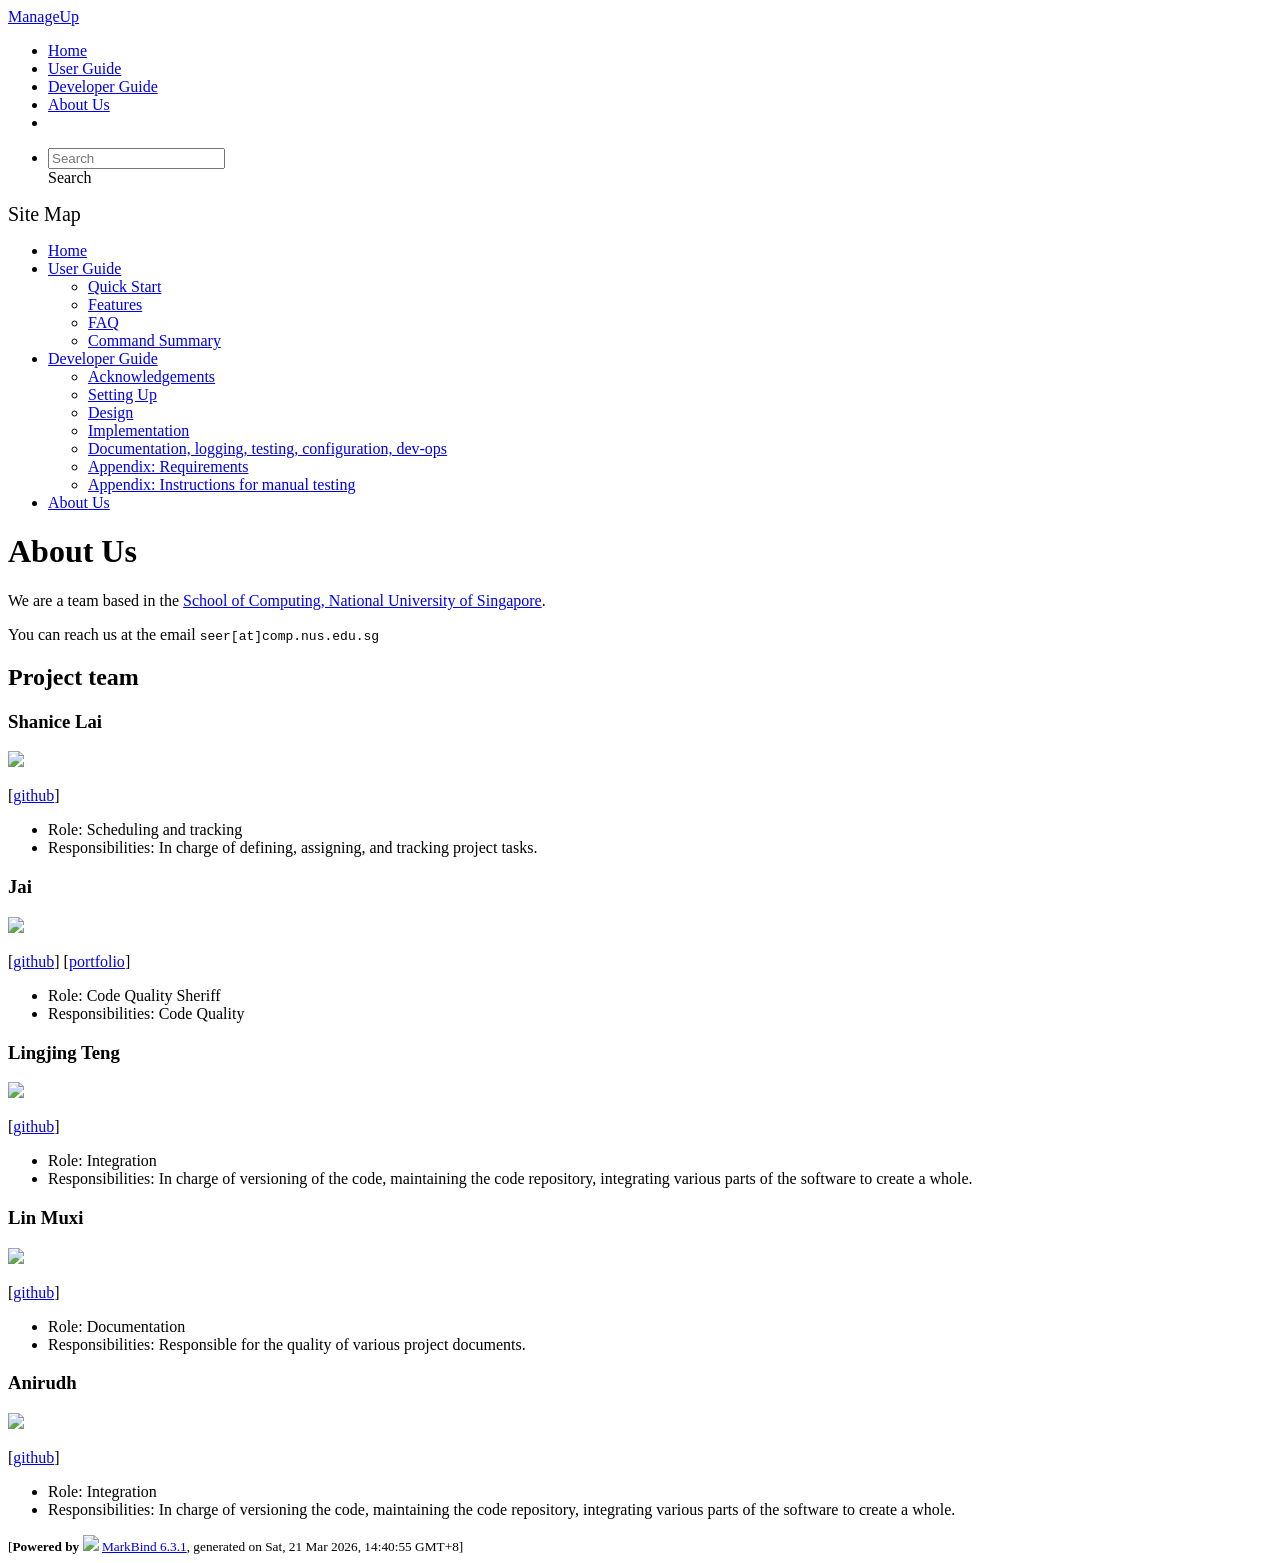
==== AboutUs.html @ 066cea54 "deploy: bb7cac39c37e2d3e29b2386a65c75a8192d57d85" ====
<!DOCTYPE html>
<html>
<head>
    <meta charset="utf-8">
    <meta http-equiv="X-UA-Compatible" content="IE=edge">
    <meta name="generator" content="MarkBind 6.3.1">
    <meta name="viewport" content="width=device-width, initial-scale=1"><title>ManageUp - About Us - AddressBook Level-3</title> <link rel="stylesheet" href="/tp/markbind/css/bootstrap.min.css"> <link rel="stylesheet" href="/tp/markbind/fontawesome/css/all.min.css"> <link rel="stylesheet" href="/tp/markbind/glyphicons/css/bootstrap-glyphicons.min.css"><link rel="stylesheet" href="/tp/markbind/css/codeblock-light.min.css"><link rel="stylesheet" href="/tp/markbind/css/markbind.min.css"><link rel="stylesheet" href="/tp/plugins/markbind-plugin-anchors/markbind-plugin-anchors.css"><link rel="stylesheet" href="/tp/plugins/markbind-plugin-tree/markbind-plugin-tree.css">
    
  <link rel="stylesheet" href="/tp/stylesheets/main.css">
<link rel="icon" href="/tp/images/SeEduLogo.png"></head>
<script>
  const baseUrl = '/tp'
</script>
<body  data-code-theme="light">
<div id="app"><!--[--><header sticky><div data-v-26aac3dc><nav class="navbar navbar-expand-md d-print-none navbar-dark bg-dark" data-v-26aac3dc><div class="container-fluid" data-v-26aac3dc><div class="navbar-left" data-v-26aac3dc><!--[--><a href="/tp/index.html" title="Home" class="navbar-brand">ManageUp</a><!--]--></div><div class="navbar-default" data-v-26aac3dc><ul class="navbar-nav me-auto mt-2 mt-lg-0" data-v-26aac3dc><!--[--> <li><a href="/tp/index.html" class="nav-link">Home</a></li> <li><a href="/tp/UserGuide.html" class="nav-link">User Guide</a></li> <li><a href="/tp/DeveloperGuide.html" class="nav-link">Developer Guide</a></li> <li><a href="/tp/AboutUs.html" class="nav-link">About Us</a></li> <li><a href="https://github.com/se-edu/addressbook-level3" target="_blank" class="nav-link"><span><span aria-hidden="true" class="fab fa-github"></span></span></a></li> <!--]--></ul></div><ul class="navbar-nav navbar-right" data-v-26aac3dc><!--[--><li><form class="navbar-form"><div style="position:relative;" class="dropdown" data-v-00e26d0a><!--[--><input value="" data-bs-toggle="dropdown" type="text" class="form-control" placeholder="Search" autocomplete="off" data-v-00e26d0a><div class="form-control placeholder-div-hidden" data-v-00e26d0a>Search</div><!--]--><ul class="dropdown-menu search-dropdown-menu dropdown-menu-hidden dropdown-menu-end" data-v-00e26d0a><!--[--><!--]--></ul></div></form></li><!--]--></ul></div></nav><div style="display:none;" class="lower-navbar-container" data-v-26aac3dc><!--[--><!----><!----><!--]--></div></div></header> <div id="flex-body"><nav id="site-nav" data-v-6b1b63d2><!--[--><div class="site-nav-top"><div class="fw-bold mb-2" style="font-size:1.25rem;">Site Map</div></div> <div class="nav-component slim-scroll"><div class="site-nav-root"><!--[--><ul class="site-nav-list site-nav-list-root" data-v-6b1b63d2><!--[--><li><div class="site-nav-default-list-item site-nav-list-item-0" onclick="handleSiteNavClick(this)"><a href="/tp/index.html">Home</a></div></li> <li><div class="site-nav-default-list-item site-nav-list-item-0" onclick="handleSiteNavClick(this)"><a href="/tp/UserGuide.html">User Guide</a> <div class="site-nav-dropdown-btn-container"><i class="site-nav-dropdown-btn-icon site-nav-rotate-icon" onclick="handleSiteNavClick(this.parentNode.parentNode, false); event.stopPropagation();"><span class="glyphicon glyphicon-menu-down" aria-hidden="true"></span></i></div></div><ul class="site-nav-dropdown-container site-nav-dropdown-container-open site-nav-list"><li><div class="site-nav-default-list-item site-nav-list-item-1" onclick="handleSiteNavClick(this)"><a href="/tp/UserGuide.html#quick-start">Quick Start</a></div></li> <li><div class="site-nav-default-list-item site-nav-list-item-1" onclick="handleSiteNavClick(this)"><a href="/tp/UserGuide.html#features">Features</a></div></li> <li><div class="site-nav-default-list-item site-nav-list-item-1" onclick="handleSiteNavClick(this)"><a href="/tp/UserGuide.html#faq">FAQ</a></div></li> <li><div class="site-nav-default-list-item site-nav-list-item-1" onclick="handleSiteNavClick(this)"><a href="/tp/UserGuide.html#faq">Command Summary</a></div></li></ul></li> <li><div class="site-nav-default-list-item site-nav-list-item-0" onclick="handleSiteNavClick(this)"><a href="/tp/DeveloperGuide.html">Developer Guide</a> <div class="site-nav-dropdown-btn-container"><i class="site-nav-dropdown-btn-icon site-nav-rotate-icon" onclick="handleSiteNavClick(this.parentNode.parentNode, false); event.stopPropagation();"><span class="glyphicon glyphicon-menu-down" aria-hidden="true"></span></i></div></div><ul class="site-nav-dropdown-container site-nav-dropdown-container-open site-nav-list"><li><div class="site-nav-default-list-item site-nav-list-item-1" onclick="handleSiteNavClick(this)"><a href="/tp/DeveloperGuide.html#acknowledgements">Acknowledgements</a></div></li> <li><div class="site-nav-default-list-item site-nav-list-item-1" onclick="handleSiteNavClick(this)"><a href="/tp/DeveloperGuide.html#setting-up-getting-started">Setting Up</a></div></li> <li><div class="site-nav-default-list-item site-nav-list-item-1" onclick="handleSiteNavClick(this)"><a href="/tp/DeveloperGuide.html#design">Design</a></div></li> <li><div class="site-nav-default-list-item site-nav-list-item-1" onclick="handleSiteNavClick(this)"><a href="/tp/DeveloperGuide.html#implementation">Implementation</a></div></li> <li><div class="site-nav-default-list-item site-nav-list-item-1" onclick="handleSiteNavClick(this)"><a href="/tp/DeveloperGuide.html#documentation-logging-testing-configuration-dev-ops">Documentation, logging, testing, configuration, dev-ops</a></div></li> <li><div class="site-nav-default-list-item site-nav-list-item-1" onclick="handleSiteNavClick(this)"><a href="/tp/DeveloperGuide.html#appendix-requirements">Appendix: Requirements</a></div></li> <li><div class="site-nav-default-list-item site-nav-list-item-1" onclick="handleSiteNavClick(this)"><a href="/tp/DeveloperGuide.html#appendix-instructions-for-manual-testing">Appendix: Instructions for manual testing</a></div></li></ul></li> <li><div class="site-nav-default-list-item site-nav-list-item-0" onclick="handleSiteNavClick(this)"><a href="/tp/AboutUs.html">About Us</a></div></li><!--]--><!--v-if--></ul><!--]--></div></div><!--]--><!--v-if--></nav> <div id="content-wrapper"><h1 id="about-us">About Us<a class="fa fa-anchor" href="#about-us" onclick="event.stopPropagation()"></a></h1> <p>We are a team based in the <a href="http://www.comp.nus.edu.sg">School of Computing, National University of Singapore</a>.</p> <p>You can reach us at the email <code class="hljs inline no-lang">seer[at]comp.nus.edu.sg</code></p> <h2 id="project-team">Project team<a class="fa fa-anchor" href="#project-team" onclick="event.stopPropagation()"></a></h2> <h3 id="shanice-lai">Shanice Lai<a class="fa fa-anchor" href="#shanice-lai" onclick="event.stopPropagation()"></a></h3> <img src="/tp/images/print-shanice.png" width="200px"> <p>[<a href="https://github.com/print-shanice">github</a>]</p> <ul><li>Role: Scheduling and tracking</li> <li>Responsibilities: In charge of defining, assigning, and tracking project tasks.</li></ul> <h3 id="jai">Jai<a class="fa fa-anchor" href="#jai" onclick="event.stopPropagation()"></a></h3> <img src="/tp/images/jaiwalker01.png" width="250px"> <p>[<a href="http://github.com/jaiwalker01">github</a>]
[<a href="/tp/team/johndoe.html">portfolio</a>]</p> <ul><li>Role: Code Quality Sheriff</li> <li>Responsibilities: Code Quality</li></ul> <h3 id="lingjing-teng">Lingjing Teng<a class="fa fa-anchor" href="#lingjing-teng" onclick="event.stopPropagation()"></a></h3> <img src="/tp/images/teng0819.png" width="200px"> <p>[<a href="http://github.com/teng0819">github</a>]</p> <ul><li>Role: Integration</li> <li>Responsibilities: In charge of versioning of the code, maintaining the code repository, integrating various parts of the software to create a whole.</li></ul> <h3 id="lin-muxi">Lin Muxi<a class="fa fa-anchor" href="#lin-muxi" onclick="event.stopPropagation()"></a></h3> <img src="/tp/images/mxxxx23.png" width="200px"> <p>[<a href="http://github.com/mxxxx23">github</a>]</p> <ul><li>Role: Documentation</li> <li>Responsibilities: Responsible for the quality of various project documents.</li></ul> <h3 id="anirudh">Anirudh<a class="fa fa-anchor" href="#anirudh" onclick="event.stopPropagation()"></a></h3> <img src="/tp/images/anir2212.png" width="500px"> <p>[<a href="http://github.com/anir2212">github</a>]</p> <ul><li>Role: Integration</li> <li>Responsibilities: In charge of versioning the code, maintaining the code repository, integrating various parts of the software to create a whole.</li></ul></div> <nav id="page-nav" data-v-6b1b63d2><!--[--><div class="nav-component slim-scroll"></div><!--]--><!--v-if--></nav> <div class="scroll-top-button fa-lg d-print-none" style="display:none;bottom:2%;right:2%;position:fixed;" aria-hidden="true"><!--[--><i class="fas fa-arrow-circle-up"></i><!--]--></div></div> <footer><div class="text-center"><small>[<span><strong>Powered by</strong></span> <img src="https://markbind.org/favicon.ico" width="30"> <a href="https://markbind.org/">MarkBind 6.3.1</a>, generated on Sat, 21 Mar 2026, 14:40:55 GMT+8]</small></div></footer><!--]--></div>
</body><script src="/tp/markbind/js/bootstrap-utility.min.js"></script>
<script src="/tp/markbind/js/polyfill.min.js"></script>
<script src="/tp/markbind/js/vue.global.prod.min.js"></script>
<script src="/tp/markbind/js/markbind.min.js"></script>
<script src="AboutUs.page-vue-render.js"></script>
<script>
  MarkBind.setupWithSearch()
</script>
</html>
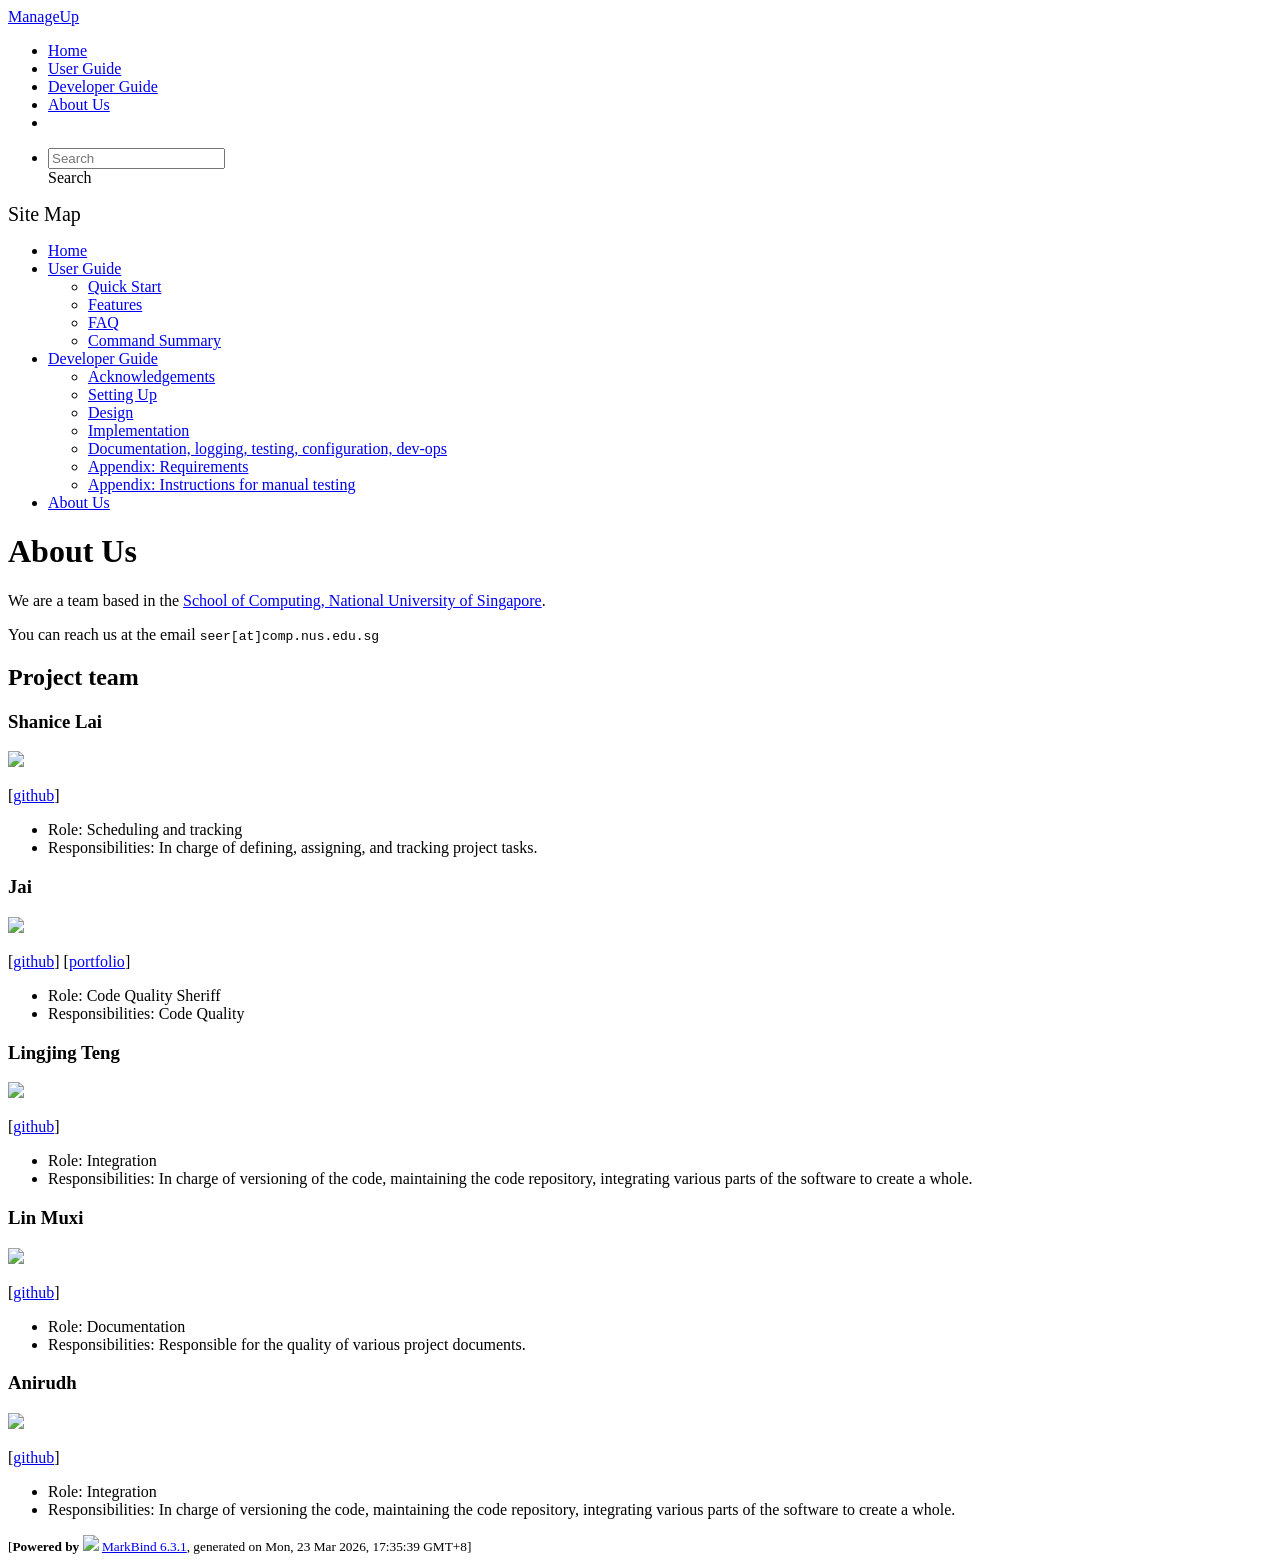
==== commit 4184666d: "deploy: d8416e8f0b71d3bc9ea962b0cbb956cbcf2f438e" ====
--- a/AboutUs.html
+++ b/AboutUs.html
@@ -13,7 +13,7 @@
 </script>
 <body  data-code-theme="light">
 <div id="app"><!--[--><header sticky><div data-v-26aac3dc><nav class="navbar navbar-expand-md d-print-none navbar-dark bg-dark" data-v-26aac3dc><div class="container-fluid" data-v-26aac3dc><div class="navbar-left" data-v-26aac3dc><!--[--><a href="/tp/index.html" title="Home" class="navbar-brand">ManageUp</a><!--]--></div><div class="navbar-default" data-v-26aac3dc><ul class="navbar-nav me-auto mt-2 mt-lg-0" data-v-26aac3dc><!--[--> <li><a href="/tp/index.html" class="nav-link">Home</a></li> <li><a href="/tp/UserGuide.html" class="nav-link">User Guide</a></li> <li><a href="/tp/DeveloperGuide.html" class="nav-link">Developer Guide</a></li> <li><a href="/tp/AboutUs.html" class="nav-link">About Us</a></li> <li><a href="https://github.com/se-edu/addressbook-level3" target="_blank" class="nav-link"><span><span aria-hidden="true" class="fab fa-github"></span></span></a></li> <!--]--></ul></div><ul class="navbar-nav navbar-right" data-v-26aac3dc><!--[--><li><form class="navbar-form"><div style="position:relative;" class="dropdown" data-v-00e26d0a><!--[--><input value="" data-bs-toggle="dropdown" type="text" class="form-control" placeholder="Search" autocomplete="off" data-v-00e26d0a><div class="form-control placeholder-div-hidden" data-v-00e26d0a>Search</div><!--]--><ul class="dropdown-menu search-dropdown-menu dropdown-menu-hidden dropdown-menu-end" data-v-00e26d0a><!--[--><!--]--></ul></div></form></li><!--]--></ul></div></nav><div style="display:none;" class="lower-navbar-container" data-v-26aac3dc><!--[--><!----><!----><!--]--></div></div></header> <div id="flex-body"><nav id="site-nav" data-v-6b1b63d2><!--[--><div class="site-nav-top"><div class="fw-bold mb-2" style="font-size:1.25rem;">Site Map</div></div> <div class="nav-component slim-scroll"><div class="site-nav-root"><!--[--><ul class="site-nav-list site-nav-list-root" data-v-6b1b63d2><!--[--><li><div class="site-nav-default-list-item site-nav-list-item-0" onclick="handleSiteNavClick(this)"><a href="/tp/index.html">Home</a></div></li> <li><div class="site-nav-default-list-item site-nav-list-item-0" onclick="handleSiteNavClick(this)"><a href="/tp/UserGuide.html">User Guide</a> <div class="site-nav-dropdown-btn-container"><i class="site-nav-dropdown-btn-icon site-nav-rotate-icon" onclick="handleSiteNavClick(this.parentNode.parentNode, false); event.stopPropagation();"><span class="glyphicon glyphicon-menu-down" aria-hidden="true"></span></i></div></div><ul class="site-nav-dropdown-container site-nav-dropdown-container-open site-nav-list"><li><div class="site-nav-default-list-item site-nav-list-item-1" onclick="handleSiteNavClick(this)"><a href="/tp/UserGuide.html#quick-start">Quick Start</a></div></li> <li><div class="site-nav-default-list-item site-nav-list-item-1" onclick="handleSiteNavClick(this)"><a href="/tp/UserGuide.html#features">Features</a></div></li> <li><div class="site-nav-default-list-item site-nav-list-item-1" onclick="handleSiteNavClick(this)"><a href="/tp/UserGuide.html#faq">FAQ</a></div></li> <li><div class="site-nav-default-list-item site-nav-list-item-1" onclick="handleSiteNavClick(this)"><a href="/tp/UserGuide.html#faq">Command Summary</a></div></li></ul></li> <li><div class="site-nav-default-list-item site-nav-list-item-0" onclick="handleSiteNavClick(this)"><a href="/tp/DeveloperGuide.html">Developer Guide</a> <div class="site-nav-dropdown-btn-container"><i class="site-nav-dropdown-btn-icon site-nav-rotate-icon" onclick="handleSiteNavClick(this.parentNode.parentNode, false); event.stopPropagation();"><span class="glyphicon glyphicon-menu-down" aria-hidden="true"></span></i></div></div><ul class="site-nav-dropdown-container site-nav-dropdown-container-open site-nav-list"><li><div class="site-nav-default-list-item site-nav-list-item-1" onclick="handleSiteNavClick(this)"><a href="/tp/DeveloperGuide.html#acknowledgements">Acknowledgements</a></div></li> <li><div class="site-nav-default-list-item site-nav-list-item-1" onclick="handleSiteNavClick(this)"><a href="/tp/DeveloperGuide.html#setting-up-getting-started">Setting Up</a></div></li> <li><div class="site-nav-default-list-item site-nav-list-item-1" onclick="handleSiteNavClick(this)"><a href="/tp/DeveloperGuide.html#design">Design</a></div></li> <li><div class="site-nav-default-list-item site-nav-list-item-1" onclick="handleSiteNavClick(this)"><a href="/tp/DeveloperGuide.html#implementation">Implementation</a></div></li> <li><div class="site-nav-default-list-item site-nav-list-item-1" onclick="handleSiteNavClick(this)"><a href="/tp/DeveloperGuide.html#documentation-logging-testing-configuration-dev-ops">Documentation, logging, testing, configuration, dev-ops</a></div></li> <li><div class="site-nav-default-list-item site-nav-list-item-1" onclick="handleSiteNavClick(this)"><a href="/tp/DeveloperGuide.html#appendix-requirements">Appendix: Requirements</a></div></li> <li><div class="site-nav-default-list-item site-nav-list-item-1" onclick="handleSiteNavClick(this)"><a href="/tp/DeveloperGuide.html#appendix-instructions-for-manual-testing">Appendix: Instructions for manual testing</a></div></li></ul></li> <li><div class="site-nav-default-list-item site-nav-list-item-0" onclick="handleSiteNavClick(this)"><a href="/tp/AboutUs.html">About Us</a></div></li><!--]--><!--v-if--></ul><!--]--></div></div><!--]--><!--v-if--></nav> <div id="content-wrapper"><h1 id="about-us">About Us<a class="fa fa-anchor" href="#about-us" onclick="event.stopPropagation()"></a></h1> <p>We are a team based in the <a href="http://www.comp.nus.edu.sg">School of Computing, National University of Singapore</a>.</p> <p>You can reach us at the email <code class="hljs inline no-lang">seer[at]comp.nus.edu.sg</code></p> <h2 id="project-team">Project team<a class="fa fa-anchor" href="#project-team" onclick="event.stopPropagation()"></a></h2> <h3 id="shanice-lai">Shanice Lai<a class="fa fa-anchor" href="#shanice-lai" onclick="event.stopPropagation()"></a></h3> <img src="/tp/images/print-shanice.png" width="200px"> <p>[<a href="https://github.com/print-shanice">github</a>]</p> <ul><li>Role: Scheduling and tracking</li> <li>Responsibilities: In charge of defining, assigning, and tracking project tasks.</li></ul> <h3 id="jai">Jai<a class="fa fa-anchor" href="#jai" onclick="event.stopPropagation()"></a></h3> <img src="/tp/images/jaiwalker01.png" width="250px"> <p>[<a href="http://github.com/jaiwalker01">github</a>]
-[<a href="/tp/team/johndoe.html">portfolio</a>]</p> <ul><li>Role: Code Quality Sheriff</li> <li>Responsibilities: Code Quality</li></ul> <h3 id="lingjing-teng">Lingjing Teng<a class="fa fa-anchor" href="#lingjing-teng" onclick="event.stopPropagation()"></a></h3> <img src="/tp/images/teng0819.png" width="200px"> <p>[<a href="http://github.com/teng0819">github</a>]</p> <ul><li>Role: Integration</li> <li>Responsibilities: In charge of versioning of the code, maintaining the code repository, integrating various parts of the software to create a whole.</li></ul> <h3 id="lin-muxi">Lin Muxi<a class="fa fa-anchor" href="#lin-muxi" onclick="event.stopPropagation()"></a></h3> <img src="/tp/images/mxxxx23.png" width="200px"> <p>[<a href="http://github.com/mxxxx23">github</a>]</p> <ul><li>Role: Documentation</li> <li>Responsibilities: Responsible for the quality of various project documents.</li></ul> <h3 id="anirudh">Anirudh<a class="fa fa-anchor" href="#anirudh" onclick="event.stopPropagation()"></a></h3> <img src="/tp/images/anir2212.png" width="500px"> <p>[<a href="http://github.com/anir2212">github</a>]</p> <ul><li>Role: Integration</li> <li>Responsibilities: In charge of versioning the code, maintaining the code repository, integrating various parts of the software to create a whole.</li></ul></div> <nav id="page-nav" data-v-6b1b63d2><!--[--><div class="nav-component slim-scroll"></div><!--]--><!--v-if--></nav> <div class="scroll-top-button fa-lg d-print-none" style="display:none;bottom:2%;right:2%;position:fixed;" aria-hidden="true"><!--[--><i class="fas fa-arrow-circle-up"></i><!--]--></div></div> <footer><div class="text-center"><small>[<span><strong>Powered by</strong></span> <img src="https://markbind.org/favicon.ico" width="30"> <a href="https://markbind.org/">MarkBind 6.3.1</a>, generated on Sat, 21 Mar 2026, 14:40:55 GMT+8]</small></div></footer><!--]--></div>
+[<a href="/tp/team/johndoe.html">portfolio</a>]</p> <ul><li>Role: Code Quality Sheriff</li> <li>Responsibilities: Code Quality</li></ul> <h3 id="lingjing-teng">Lingjing Teng<a class="fa fa-anchor" href="#lingjing-teng" onclick="event.stopPropagation()"></a></h3> <img src="/tp/images/teng0819.png" width="200px"> <p>[<a href="http://github.com/teng0819">github</a>]</p> <ul><li>Role: Integration</li> <li>Responsibilities: In charge of versioning of the code, maintaining the code repository, integrating various parts of the software to create a whole.</li></ul> <h3 id="lin-muxi">Lin Muxi<a class="fa fa-anchor" href="#lin-muxi" onclick="event.stopPropagation()"></a></h3> <img src="/tp/images/mxxxx23.png" width="200px"> <p>[<a href="http://github.com/mxxxx23">github</a>]</p> <ul><li>Role: Documentation</li> <li>Responsibilities: Responsible for the quality of various project documents.</li></ul> <h3 id="anirudh">Anirudh<a class="fa fa-anchor" href="#anirudh" onclick="event.stopPropagation()"></a></h3> <img src="/tp/images/anir2212.png" width="500px"> <p>[<a href="http://github.com/anir2212">github</a>]</p> <ul><li>Role: Integration</li> <li>Responsibilities: In charge of versioning the code, maintaining the code repository, integrating various parts of the software to create a whole.</li></ul></div> <nav id="page-nav" data-v-6b1b63d2><!--[--><div class="nav-component slim-scroll"></div><!--]--><!--v-if--></nav> <div class="scroll-top-button fa-lg d-print-none" style="display:none;bottom:2%;right:2%;position:fixed;" aria-hidden="true"><!--[--><i class="fas fa-arrow-circle-up"></i><!--]--></div></div> <footer><div class="text-center"><small>[<span><strong>Powered by</strong></span> <img src="https://markbind.org/favicon.ico" width="30"> <a href="https://markbind.org/">MarkBind 6.3.1</a>, generated on Mon, 23 Mar 2026, 17:35:39 GMT+8]</small></div></footer><!--]--></div>
 </body><script src="/tp/markbind/js/bootstrap-utility.min.js"></script>
 <script src="/tp/markbind/js/polyfill.min.js"></script>
 <script src="/tp/markbind/js/vue.global.prod.min.js"></script>
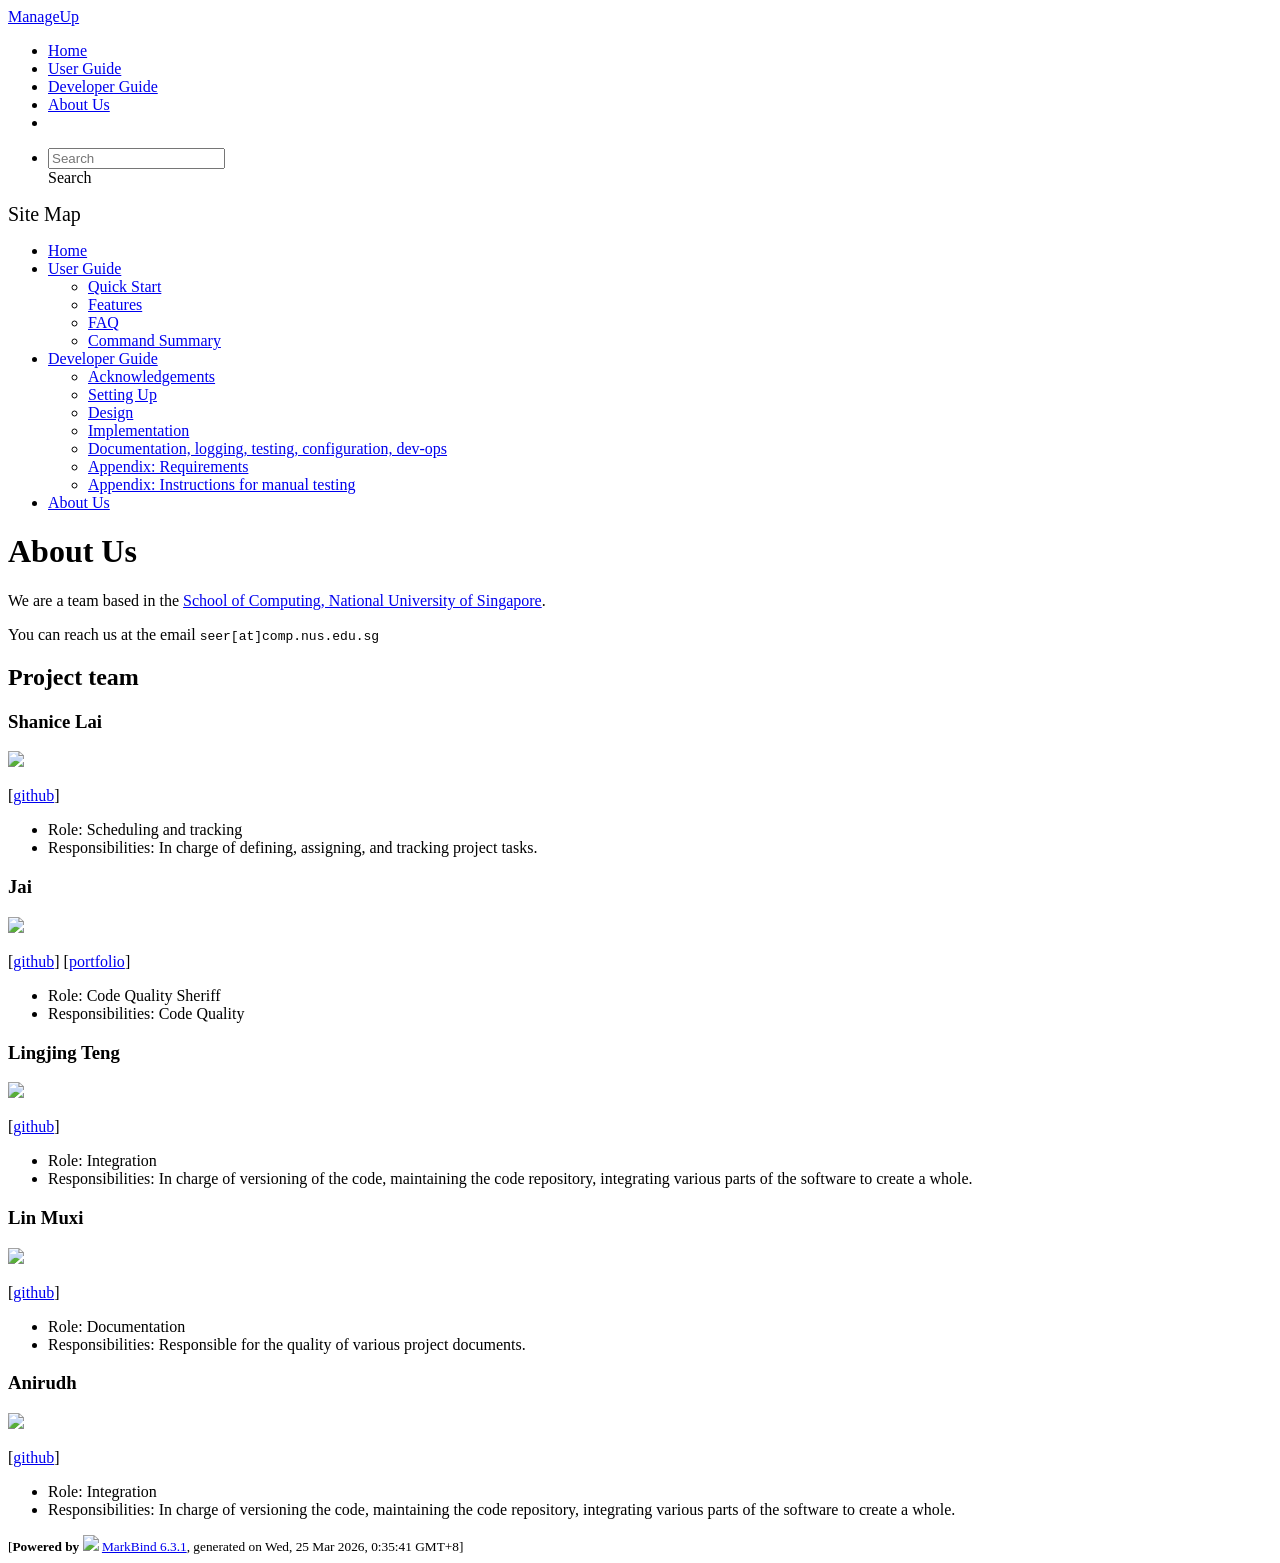
==== commit 1b233842: "deploy: 150393449e87dd40630212a7ef1ac66eb37c42cc" ====
--- a/AboutUs.html
+++ b/AboutUs.html
@@ -13,7 +13,7 @@
 </script>
 <body  data-code-theme="light">
 <div id="app"><!--[--><header sticky><div data-v-26aac3dc><nav class="navbar navbar-expand-md d-print-none navbar-dark bg-dark" data-v-26aac3dc><div class="container-fluid" data-v-26aac3dc><div class="navbar-left" data-v-26aac3dc><!--[--><a href="/tp/index.html" title="Home" class="navbar-brand">ManageUp</a><!--]--></div><div class="navbar-default" data-v-26aac3dc><ul class="navbar-nav me-auto mt-2 mt-lg-0" data-v-26aac3dc><!--[--> <li><a href="/tp/index.html" class="nav-link">Home</a></li> <li><a href="/tp/UserGuide.html" class="nav-link">User Guide</a></li> <li><a href="/tp/DeveloperGuide.html" class="nav-link">Developer Guide</a></li> <li><a href="/tp/AboutUs.html" class="nav-link">About Us</a></li> <li><a href="https://github.com/se-edu/addressbook-level3" target="_blank" class="nav-link"><span><span aria-hidden="true" class="fab fa-github"></span></span></a></li> <!--]--></ul></div><ul class="navbar-nav navbar-right" data-v-26aac3dc><!--[--><li><form class="navbar-form"><div style="position:relative;" class="dropdown" data-v-00e26d0a><!--[--><input value="" data-bs-toggle="dropdown" type="text" class="form-control" placeholder="Search" autocomplete="off" data-v-00e26d0a><div class="form-control placeholder-div-hidden" data-v-00e26d0a>Search</div><!--]--><ul class="dropdown-menu search-dropdown-menu dropdown-menu-hidden dropdown-menu-end" data-v-00e26d0a><!--[--><!--]--></ul></div></form></li><!--]--></ul></div></nav><div style="display:none;" class="lower-navbar-container" data-v-26aac3dc><!--[--><!----><!----><!--]--></div></div></header> <div id="flex-body"><nav id="site-nav" data-v-6b1b63d2><!--[--><div class="site-nav-top"><div class="fw-bold mb-2" style="font-size:1.25rem;">Site Map</div></div> <div class="nav-component slim-scroll"><div class="site-nav-root"><!--[--><ul class="site-nav-list site-nav-list-root" data-v-6b1b63d2><!--[--><li><div class="site-nav-default-list-item site-nav-list-item-0" onclick="handleSiteNavClick(this)"><a href="/tp/index.html">Home</a></div></li> <li><div class="site-nav-default-list-item site-nav-list-item-0" onclick="handleSiteNavClick(this)"><a href="/tp/UserGuide.html">User Guide</a> <div class="site-nav-dropdown-btn-container"><i class="site-nav-dropdown-btn-icon site-nav-rotate-icon" onclick="handleSiteNavClick(this.parentNode.parentNode, false); event.stopPropagation();"><span class="glyphicon glyphicon-menu-down" aria-hidden="true"></span></i></div></div><ul class="site-nav-dropdown-container site-nav-dropdown-container-open site-nav-list"><li><div class="site-nav-default-list-item site-nav-list-item-1" onclick="handleSiteNavClick(this)"><a href="/tp/UserGuide.html#quick-start">Quick Start</a></div></li> <li><div class="site-nav-default-list-item site-nav-list-item-1" onclick="handleSiteNavClick(this)"><a href="/tp/UserGuide.html#features">Features</a></div></li> <li><div class="site-nav-default-list-item site-nav-list-item-1" onclick="handleSiteNavClick(this)"><a href="/tp/UserGuide.html#faq">FAQ</a></div></li> <li><div class="site-nav-default-list-item site-nav-list-item-1" onclick="handleSiteNavClick(this)"><a href="/tp/UserGuide.html#faq">Command Summary</a></div></li></ul></li> <li><div class="site-nav-default-list-item site-nav-list-item-0" onclick="handleSiteNavClick(this)"><a href="/tp/DeveloperGuide.html">Developer Guide</a> <div class="site-nav-dropdown-btn-container"><i class="site-nav-dropdown-btn-icon site-nav-rotate-icon" onclick="handleSiteNavClick(this.parentNode.parentNode, false); event.stopPropagation();"><span class="glyphicon glyphicon-menu-down" aria-hidden="true"></span></i></div></div><ul class="site-nav-dropdown-container site-nav-dropdown-container-open site-nav-list"><li><div class="site-nav-default-list-item site-nav-list-item-1" onclick="handleSiteNavClick(this)"><a href="/tp/DeveloperGuide.html#acknowledgements">Acknowledgements</a></div></li> <li><div class="site-nav-default-list-item site-nav-list-item-1" onclick="handleSiteNavClick(this)"><a href="/tp/DeveloperGuide.html#setting-up-getting-started">Setting Up</a></div></li> <li><div class="site-nav-default-list-item site-nav-list-item-1" onclick="handleSiteNavClick(this)"><a href="/tp/DeveloperGuide.html#design">Design</a></div></li> <li><div class="site-nav-default-list-item site-nav-list-item-1" onclick="handleSiteNavClick(this)"><a href="/tp/DeveloperGuide.html#implementation">Implementation</a></div></li> <li><div class="site-nav-default-list-item site-nav-list-item-1" onclick="handleSiteNavClick(this)"><a href="/tp/DeveloperGuide.html#documentation-logging-testing-configuration-dev-ops">Documentation, logging, testing, configuration, dev-ops</a></div></li> <li><div class="site-nav-default-list-item site-nav-list-item-1" onclick="handleSiteNavClick(this)"><a href="/tp/DeveloperGuide.html#appendix-requirements">Appendix: Requirements</a></div></li> <li><div class="site-nav-default-list-item site-nav-list-item-1" onclick="handleSiteNavClick(this)"><a href="/tp/DeveloperGuide.html#appendix-instructions-for-manual-testing">Appendix: Instructions for manual testing</a></div></li></ul></li> <li><div class="site-nav-default-list-item site-nav-list-item-0" onclick="handleSiteNavClick(this)"><a href="/tp/AboutUs.html">About Us</a></div></li><!--]--><!--v-if--></ul><!--]--></div></div><!--]--><!--v-if--></nav> <div id="content-wrapper"><h1 id="about-us">About Us<a class="fa fa-anchor" href="#about-us" onclick="event.stopPropagation()"></a></h1> <p>We are a team based in the <a href="http://www.comp.nus.edu.sg">School of Computing, National University of Singapore</a>.</p> <p>You can reach us at the email <code class="hljs inline no-lang">seer[at]comp.nus.edu.sg</code></p> <h2 id="project-team">Project team<a class="fa fa-anchor" href="#project-team" onclick="event.stopPropagation()"></a></h2> <h3 id="shanice-lai">Shanice Lai<a class="fa fa-anchor" href="#shanice-lai" onclick="event.stopPropagation()"></a></h3> <img src="/tp/images/print-shanice.png" width="200px"> <p>[<a href="https://github.com/print-shanice">github</a>]</p> <ul><li>Role: Scheduling and tracking</li> <li>Responsibilities: In charge of defining, assigning, and tracking project tasks.</li></ul> <h3 id="jai">Jai<a class="fa fa-anchor" href="#jai" onclick="event.stopPropagation()"></a></h3> <img src="/tp/images/jaiwalker01.png" width="250px"> <p>[<a href="http://github.com/jaiwalker01">github</a>]
-[<a href="/tp/team/johndoe.html">portfolio</a>]</p> <ul><li>Role: Code Quality Sheriff</li> <li>Responsibilities: Code Quality</li></ul> <h3 id="lingjing-teng">Lingjing Teng<a class="fa fa-anchor" href="#lingjing-teng" onclick="event.stopPropagation()"></a></h3> <img src="/tp/images/teng0819.png" width="200px"> <p>[<a href="http://github.com/teng0819">github</a>]</p> <ul><li>Role: Integration</li> <li>Responsibilities: In charge of versioning of the code, maintaining the code repository, integrating various parts of the software to create a whole.</li></ul> <h3 id="lin-muxi">Lin Muxi<a class="fa fa-anchor" href="#lin-muxi" onclick="event.stopPropagation()"></a></h3> <img src="/tp/images/mxxxx23.png" width="200px"> <p>[<a href="http://github.com/mxxxx23">github</a>]</p> <ul><li>Role: Documentation</li> <li>Responsibilities: Responsible for the quality of various project documents.</li></ul> <h3 id="anirudh">Anirudh<a class="fa fa-anchor" href="#anirudh" onclick="event.stopPropagation()"></a></h3> <img src="/tp/images/anir2212.png" width="500px"> <p>[<a href="http://github.com/anir2212">github</a>]</p> <ul><li>Role: Integration</li> <li>Responsibilities: In charge of versioning the code, maintaining the code repository, integrating various parts of the software to create a whole.</li></ul></div> <nav id="page-nav" data-v-6b1b63d2><!--[--><div class="nav-component slim-scroll"></div><!--]--><!--v-if--></nav> <div class="scroll-top-button fa-lg d-print-none" style="display:none;bottom:2%;right:2%;position:fixed;" aria-hidden="true"><!--[--><i class="fas fa-arrow-circle-up"></i><!--]--></div></div> <footer><div class="text-center"><small>[<span><strong>Powered by</strong></span> <img src="https://markbind.org/favicon.ico" width="30"> <a href="https://markbind.org/">MarkBind 6.3.1</a>, generated on Mon, 23 Mar 2026, 17:35:39 GMT+8]</small></div></footer><!--]--></div>
+[<a href="/tp/team/johndoe.html">portfolio</a>]</p> <ul><li>Role: Code Quality Sheriff</li> <li>Responsibilities: Code Quality</li></ul> <h3 id="lingjing-teng">Lingjing Teng<a class="fa fa-anchor" href="#lingjing-teng" onclick="event.stopPropagation()"></a></h3> <img src="/tp/images/teng0819.png" width="200px"> <p>[<a href="http://github.com/teng0819">github</a>]</p> <ul><li>Role: Integration</li> <li>Responsibilities: In charge of versioning of the code, maintaining the code repository, integrating various parts of the software to create a whole.</li></ul> <h3 id="lin-muxi">Lin Muxi<a class="fa fa-anchor" href="#lin-muxi" onclick="event.stopPropagation()"></a></h3> <img src="/tp/images/mxxxx23.png" width="200px"> <p>[<a href="http://github.com/mxxxx23">github</a>]</p> <ul><li>Role: Documentation</li> <li>Responsibilities: Responsible for the quality of various project documents.</li></ul> <h3 id="anirudh">Anirudh<a class="fa fa-anchor" href="#anirudh" onclick="event.stopPropagation()"></a></h3> <img src="/tp/images/anir2212.png" width="500px"> <p>[<a href="http://github.com/anir2212">github</a>]</p> <ul><li>Role: Integration</li> <li>Responsibilities: In charge of versioning the code, maintaining the code repository, integrating various parts of the software to create a whole.</li></ul></div> <nav id="page-nav" data-v-6b1b63d2><!--[--><div class="nav-component slim-scroll"></div><!--]--><!--v-if--></nav> <div class="scroll-top-button fa-lg d-print-none" style="display:none;bottom:2%;right:2%;position:fixed;" aria-hidden="true"><!--[--><i class="fas fa-arrow-circle-up"></i><!--]--></div></div> <footer><div class="text-center"><small>[<span><strong>Powered by</strong></span> <img src="https://markbind.org/favicon.ico" width="30"> <a href="https://markbind.org/">MarkBind 6.3.1</a>, generated on Wed, 25 Mar 2026, 0:35:41 GMT+8]</small></div></footer><!--]--></div>
 </body><script src="/tp/markbind/js/bootstrap-utility.min.js"></script>
 <script src="/tp/markbind/js/polyfill.min.js"></script>
 <script src="/tp/markbind/js/vue.global.prod.min.js"></script>
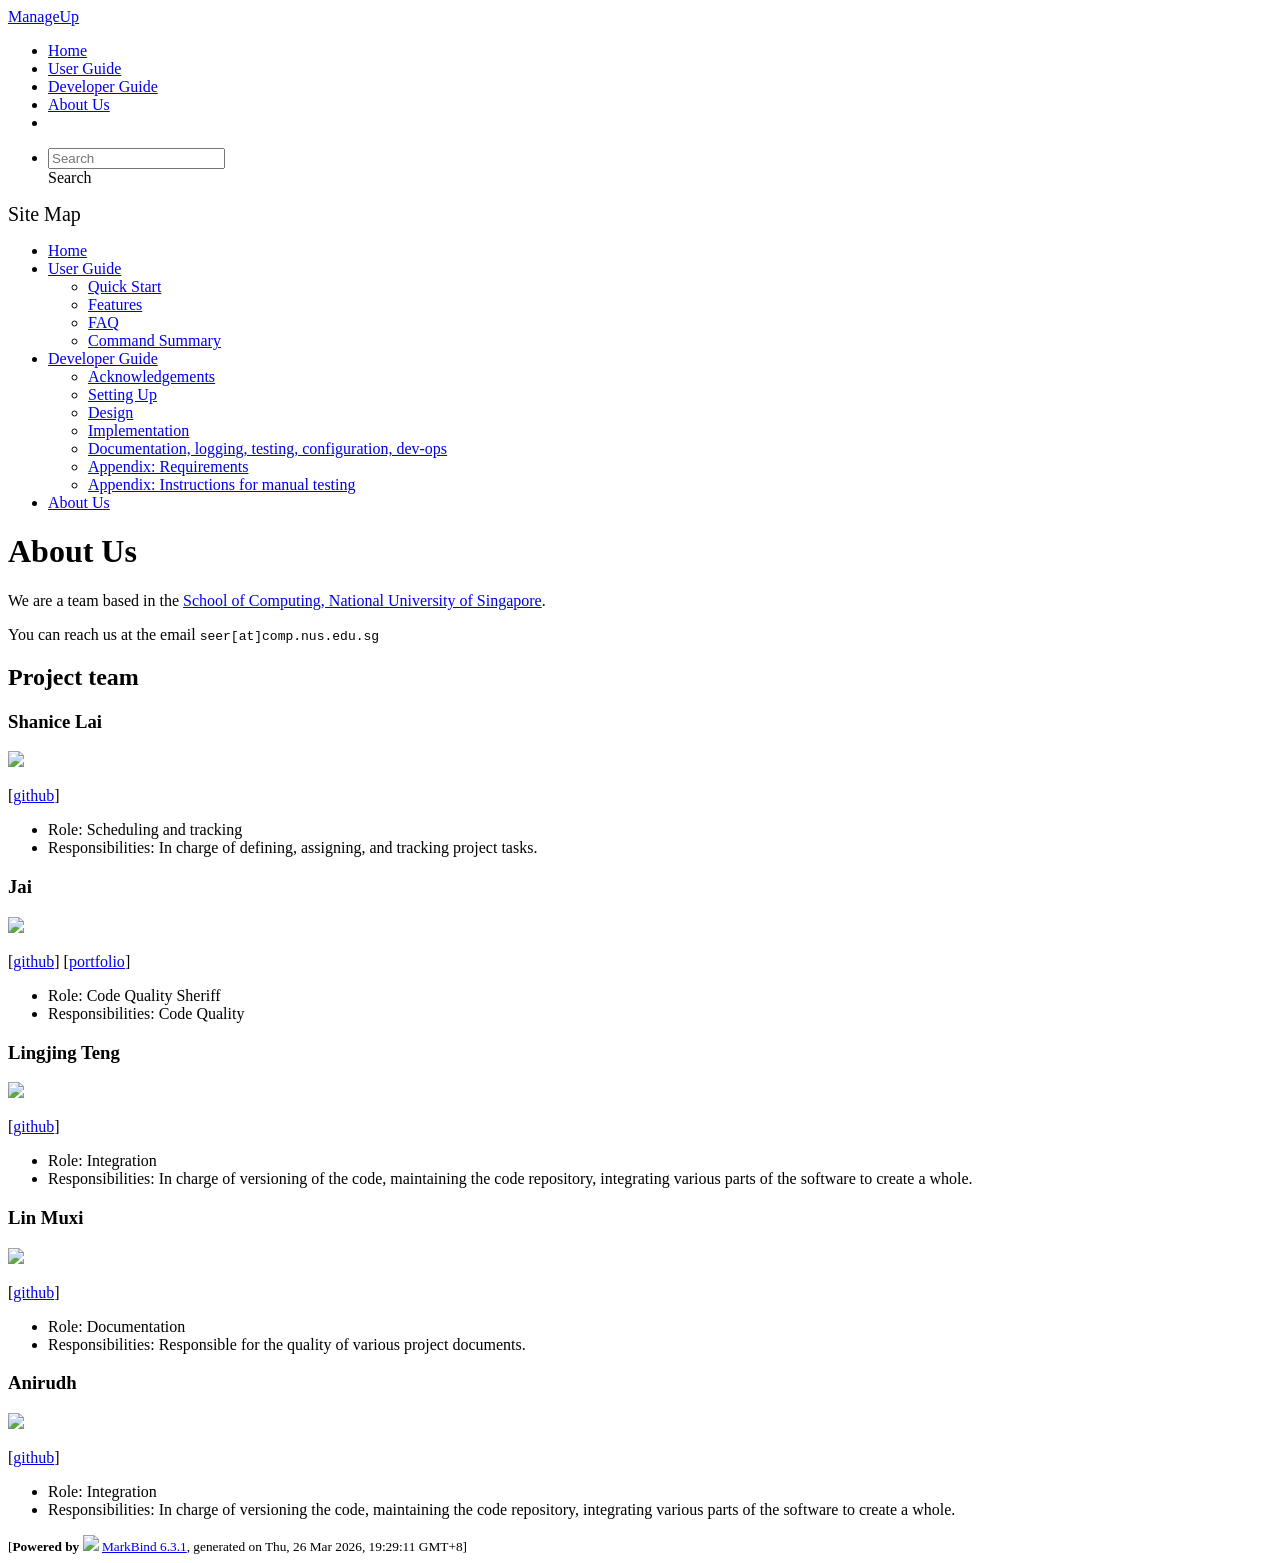
==== commit 553f066f: "deploy: 1880bbe76adcfc98af4b2e33c3e54d7d9f9e0c30" ====
--- a/AboutUs.html
+++ b/AboutUs.html
@@ -13,7 +13,7 @@
 </script>
 <body  data-code-theme="light">
 <div id="app"><!--[--><header sticky><div data-v-26aac3dc><nav class="navbar navbar-expand-md d-print-none navbar-dark bg-dark" data-v-26aac3dc><div class="container-fluid" data-v-26aac3dc><div class="navbar-left" data-v-26aac3dc><!--[--><a href="/tp/index.html" title="Home" class="navbar-brand">ManageUp</a><!--]--></div><div class="navbar-default" data-v-26aac3dc><ul class="navbar-nav me-auto mt-2 mt-lg-0" data-v-26aac3dc><!--[--> <li><a href="/tp/index.html" class="nav-link">Home</a></li> <li><a href="/tp/UserGuide.html" class="nav-link">User Guide</a></li> <li><a href="/tp/DeveloperGuide.html" class="nav-link">Developer Guide</a></li> <li><a href="/tp/AboutUs.html" class="nav-link">About Us</a></li> <li><a href="https://github.com/se-edu/addressbook-level3" target="_blank" class="nav-link"><span><span aria-hidden="true" class="fab fa-github"></span></span></a></li> <!--]--></ul></div><ul class="navbar-nav navbar-right" data-v-26aac3dc><!--[--><li><form class="navbar-form"><div style="position:relative;" class="dropdown" data-v-00e26d0a><!--[--><input value="" data-bs-toggle="dropdown" type="text" class="form-control" placeholder="Search" autocomplete="off" data-v-00e26d0a><div class="form-control placeholder-div-hidden" data-v-00e26d0a>Search</div><!--]--><ul class="dropdown-menu search-dropdown-menu dropdown-menu-hidden dropdown-menu-end" data-v-00e26d0a><!--[--><!--]--></ul></div></form></li><!--]--></ul></div></nav><div style="display:none;" class="lower-navbar-container" data-v-26aac3dc><!--[--><!----><!----><!--]--></div></div></header> <div id="flex-body"><nav id="site-nav" data-v-6b1b63d2><!--[--><div class="site-nav-top"><div class="fw-bold mb-2" style="font-size:1.25rem;">Site Map</div></div> <div class="nav-component slim-scroll"><div class="site-nav-root"><!--[--><ul class="site-nav-list site-nav-list-root" data-v-6b1b63d2><!--[--><li><div class="site-nav-default-list-item site-nav-list-item-0" onclick="handleSiteNavClick(this)"><a href="/tp/index.html">Home</a></div></li> <li><div class="site-nav-default-list-item site-nav-list-item-0" onclick="handleSiteNavClick(this)"><a href="/tp/UserGuide.html">User Guide</a> <div class="site-nav-dropdown-btn-container"><i class="site-nav-dropdown-btn-icon site-nav-rotate-icon" onclick="handleSiteNavClick(this.parentNode.parentNode, false); event.stopPropagation();"><span class="glyphicon glyphicon-menu-down" aria-hidden="true"></span></i></div></div><ul class="site-nav-dropdown-container site-nav-dropdown-container-open site-nav-list"><li><div class="site-nav-default-list-item site-nav-list-item-1" onclick="handleSiteNavClick(this)"><a href="/tp/UserGuide.html#quick-start">Quick Start</a></div></li> <li><div class="site-nav-default-list-item site-nav-list-item-1" onclick="handleSiteNavClick(this)"><a href="/tp/UserGuide.html#features">Features</a></div></li> <li><div class="site-nav-default-list-item site-nav-list-item-1" onclick="handleSiteNavClick(this)"><a href="/tp/UserGuide.html#faq">FAQ</a></div></li> <li><div class="site-nav-default-list-item site-nav-list-item-1" onclick="handleSiteNavClick(this)"><a href="/tp/UserGuide.html#faq">Command Summary</a></div></li></ul></li> <li><div class="site-nav-default-list-item site-nav-list-item-0" onclick="handleSiteNavClick(this)"><a href="/tp/DeveloperGuide.html">Developer Guide</a> <div class="site-nav-dropdown-btn-container"><i class="site-nav-dropdown-btn-icon site-nav-rotate-icon" onclick="handleSiteNavClick(this.parentNode.parentNode, false); event.stopPropagation();"><span class="glyphicon glyphicon-menu-down" aria-hidden="true"></span></i></div></div><ul class="site-nav-dropdown-container site-nav-dropdown-container-open site-nav-list"><li><div class="site-nav-default-list-item site-nav-list-item-1" onclick="handleSiteNavClick(this)"><a href="/tp/DeveloperGuide.html#acknowledgements">Acknowledgements</a></div></li> <li><div class="site-nav-default-list-item site-nav-list-item-1" onclick="handleSiteNavClick(this)"><a href="/tp/DeveloperGuide.html#setting-up-getting-started">Setting Up</a></div></li> <li><div class="site-nav-default-list-item site-nav-list-item-1" onclick="handleSiteNavClick(this)"><a href="/tp/DeveloperGuide.html#design">Design</a></div></li> <li><div class="site-nav-default-list-item site-nav-list-item-1" onclick="handleSiteNavClick(this)"><a href="/tp/DeveloperGuide.html#implementation">Implementation</a></div></li> <li><div class="site-nav-default-list-item site-nav-list-item-1" onclick="handleSiteNavClick(this)"><a href="/tp/DeveloperGuide.html#documentation-logging-testing-configuration-dev-ops">Documentation, logging, testing, configuration, dev-ops</a></div></li> <li><div class="site-nav-default-list-item site-nav-list-item-1" onclick="handleSiteNavClick(this)"><a href="/tp/DeveloperGuide.html#appendix-requirements">Appendix: Requirements</a></div></li> <li><div class="site-nav-default-list-item site-nav-list-item-1" onclick="handleSiteNavClick(this)"><a href="/tp/DeveloperGuide.html#appendix-instructions-for-manual-testing">Appendix: Instructions for manual testing</a></div></li></ul></li> <li><div class="site-nav-default-list-item site-nav-list-item-0" onclick="handleSiteNavClick(this)"><a href="/tp/AboutUs.html">About Us</a></div></li><!--]--><!--v-if--></ul><!--]--></div></div><!--]--><!--v-if--></nav> <div id="content-wrapper"><h1 id="about-us">About Us<a class="fa fa-anchor" href="#about-us" onclick="event.stopPropagation()"></a></h1> <p>We are a team based in the <a href="http://www.comp.nus.edu.sg">School of Computing, National University of Singapore</a>.</p> <p>You can reach us at the email <code class="hljs inline no-lang">seer[at]comp.nus.edu.sg</code></p> <h2 id="project-team">Project team<a class="fa fa-anchor" href="#project-team" onclick="event.stopPropagation()"></a></h2> <h3 id="shanice-lai">Shanice Lai<a class="fa fa-anchor" href="#shanice-lai" onclick="event.stopPropagation()"></a></h3> <img src="/tp/images/print-shanice.png" width="200px"> <p>[<a href="https://github.com/print-shanice">github</a>]</p> <ul><li>Role: Scheduling and tracking</li> <li>Responsibilities: In charge of defining, assigning, and tracking project tasks.</li></ul> <h3 id="jai">Jai<a class="fa fa-anchor" href="#jai" onclick="event.stopPropagation()"></a></h3> <img src="/tp/images/jaiwalker01.png" width="250px"> <p>[<a href="http://github.com/jaiwalker01">github</a>]
-[<a href="/tp/team/johndoe.html">portfolio</a>]</p> <ul><li>Role: Code Quality Sheriff</li> <li>Responsibilities: Code Quality</li></ul> <h3 id="lingjing-teng">Lingjing Teng<a class="fa fa-anchor" href="#lingjing-teng" onclick="event.stopPropagation()"></a></h3> <img src="/tp/images/teng0819.png" width="200px"> <p>[<a href="http://github.com/teng0819">github</a>]</p> <ul><li>Role: Integration</li> <li>Responsibilities: In charge of versioning of the code, maintaining the code repository, integrating various parts of the software to create a whole.</li></ul> <h3 id="lin-muxi">Lin Muxi<a class="fa fa-anchor" href="#lin-muxi" onclick="event.stopPropagation()"></a></h3> <img src="/tp/images/mxxxx23.png" width="200px"> <p>[<a href="http://github.com/mxxxx23">github</a>]</p> <ul><li>Role: Documentation</li> <li>Responsibilities: Responsible for the quality of various project documents.</li></ul> <h3 id="anirudh">Anirudh<a class="fa fa-anchor" href="#anirudh" onclick="event.stopPropagation()"></a></h3> <img src="/tp/images/anir2212.png" width="500px"> <p>[<a href="http://github.com/anir2212">github</a>]</p> <ul><li>Role: Integration</li> <li>Responsibilities: In charge of versioning the code, maintaining the code repository, integrating various parts of the software to create a whole.</li></ul></div> <nav id="page-nav" data-v-6b1b63d2><!--[--><div class="nav-component slim-scroll"></div><!--]--><!--v-if--></nav> <div class="scroll-top-button fa-lg d-print-none" style="display:none;bottom:2%;right:2%;position:fixed;" aria-hidden="true"><!--[--><i class="fas fa-arrow-circle-up"></i><!--]--></div></div> <footer><div class="text-center"><small>[<span><strong>Powered by</strong></span> <img src="https://markbind.org/favicon.ico" width="30"> <a href="https://markbind.org/">MarkBind 6.3.1</a>, generated on Wed, 25 Mar 2026, 0:35:41 GMT+8]</small></div></footer><!--]--></div>
+[<a href="/tp/team/johndoe.html">portfolio</a>]</p> <ul><li>Role: Code Quality Sheriff</li> <li>Responsibilities: Code Quality</li></ul> <h3 id="lingjing-teng">Lingjing Teng<a class="fa fa-anchor" href="#lingjing-teng" onclick="event.stopPropagation()"></a></h3> <img src="/tp/images/teng0819.png" width="200px"> <p>[<a href="http://github.com/teng0819">github</a>]</p> <ul><li>Role: Integration</li> <li>Responsibilities: In charge of versioning of the code, maintaining the code repository, integrating various parts of the software to create a whole.</li></ul> <h3 id="lin-muxi">Lin Muxi<a class="fa fa-anchor" href="#lin-muxi" onclick="event.stopPropagation()"></a></h3> <img src="/tp/images/mxxxx23.png" width="200px"> <p>[<a href="http://github.com/mxxxx23">github</a>]</p> <ul><li>Role: Documentation</li> <li>Responsibilities: Responsible for the quality of various project documents.</li></ul> <h3 id="anirudh">Anirudh<a class="fa fa-anchor" href="#anirudh" onclick="event.stopPropagation()"></a></h3> <img src="/tp/images/anir2212.png" width="500px"> <p>[<a href="http://github.com/anir2212">github</a>]</p> <ul><li>Role: Integration</li> <li>Responsibilities: In charge of versioning the code, maintaining the code repository, integrating various parts of the software to create a whole.</li></ul></div> <nav id="page-nav" data-v-6b1b63d2><!--[--><div class="nav-component slim-scroll"></div><!--]--><!--v-if--></nav> <div class="scroll-top-button fa-lg d-print-none" style="display:none;bottom:2%;right:2%;position:fixed;" aria-hidden="true"><!--[--><i class="fas fa-arrow-circle-up"></i><!--]--></div></div> <footer><div class="text-center"><small>[<span><strong>Powered by</strong></span> <img src="https://markbind.org/favicon.ico" width="30"> <a href="https://markbind.org/">MarkBind 6.3.1</a>, generated on Thu, 26 Mar 2026, 19:29:11 GMT+8]</small></div></footer><!--]--></div>
 </body><script src="/tp/markbind/js/bootstrap-utility.min.js"></script>
 <script src="/tp/markbind/js/polyfill.min.js"></script>
 <script src="/tp/markbind/js/vue.global.prod.min.js"></script>
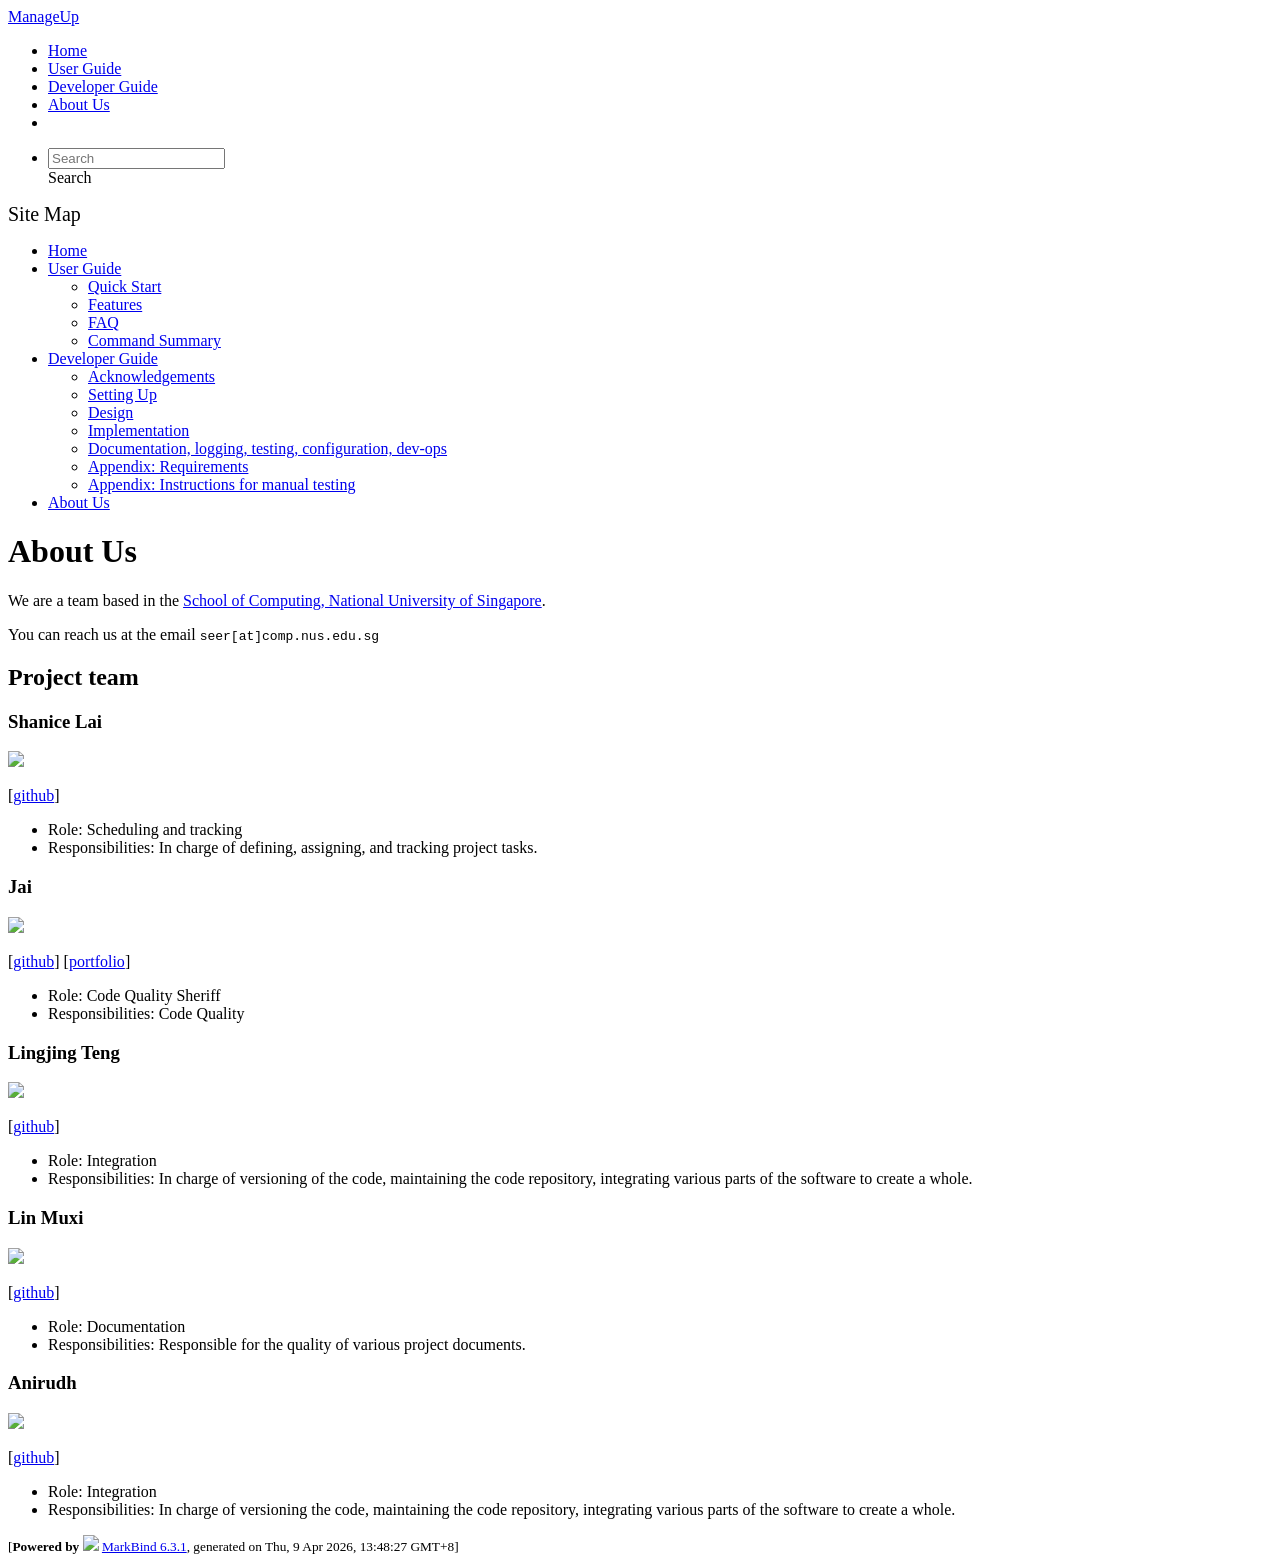
==== commit dfd6ab11: "deploy: b1fb9fcf40a3976240106175cfbb803919935896" ====
--- a/AboutUs.html
+++ b/AboutUs.html
@@ -13,7 +13,7 @@
 </script>
 <body  data-code-theme="light">
 <div id="app"><!--[--><header sticky><div data-v-26aac3dc><nav class="navbar navbar-expand-md d-print-none navbar-dark bg-dark" data-v-26aac3dc><div class="container-fluid" data-v-26aac3dc><div class="navbar-left" data-v-26aac3dc><!--[--><a href="/tp/index.html" title="Home" class="navbar-brand">ManageUp</a><!--]--></div><div class="navbar-default" data-v-26aac3dc><ul class="navbar-nav me-auto mt-2 mt-lg-0" data-v-26aac3dc><!--[--> <li><a href="/tp/index.html" class="nav-link">Home</a></li> <li><a href="/tp/UserGuide.html" class="nav-link">User Guide</a></li> <li><a href="/tp/DeveloperGuide.html" class="nav-link">Developer Guide</a></li> <li><a href="/tp/AboutUs.html" class="nav-link">About Us</a></li> <li><a href="https://github.com/se-edu/addressbook-level3" target="_blank" class="nav-link"><span><span aria-hidden="true" class="fab fa-github"></span></span></a></li> <!--]--></ul></div><ul class="navbar-nav navbar-right" data-v-26aac3dc><!--[--><li><form class="navbar-form"><div style="position:relative;" class="dropdown" data-v-00e26d0a><!--[--><input value="" data-bs-toggle="dropdown" type="text" class="form-control" placeholder="Search" autocomplete="off" data-v-00e26d0a><div class="form-control placeholder-div-hidden" data-v-00e26d0a>Search</div><!--]--><ul class="dropdown-menu search-dropdown-menu dropdown-menu-hidden dropdown-menu-end" data-v-00e26d0a><!--[--><!--]--></ul></div></form></li><!--]--></ul></div></nav><div style="display:none;" class="lower-navbar-container" data-v-26aac3dc><!--[--><!----><!----><!--]--></div></div></header> <div id="flex-body"><nav id="site-nav" data-v-6b1b63d2><!--[--><div class="site-nav-top"><div class="fw-bold mb-2" style="font-size:1.25rem;">Site Map</div></div> <div class="nav-component slim-scroll"><div class="site-nav-root"><!--[--><ul class="site-nav-list site-nav-list-root" data-v-6b1b63d2><!--[--><li><div class="site-nav-default-list-item site-nav-list-item-0" onclick="handleSiteNavClick(this)"><a href="/tp/index.html">Home</a></div></li> <li><div class="site-nav-default-list-item site-nav-list-item-0" onclick="handleSiteNavClick(this)"><a href="/tp/UserGuide.html">User Guide</a> <div class="site-nav-dropdown-btn-container"><i class="site-nav-dropdown-btn-icon site-nav-rotate-icon" onclick="handleSiteNavClick(this.parentNode.parentNode, false); event.stopPropagation();"><span class="glyphicon glyphicon-menu-down" aria-hidden="true"></span></i></div></div><ul class="site-nav-dropdown-container site-nav-dropdown-container-open site-nav-list"><li><div class="site-nav-default-list-item site-nav-list-item-1" onclick="handleSiteNavClick(this)"><a href="/tp/UserGuide.html#quick-start">Quick Start</a></div></li> <li><div class="site-nav-default-list-item site-nav-list-item-1" onclick="handleSiteNavClick(this)"><a href="/tp/UserGuide.html#features">Features</a></div></li> <li><div class="site-nav-default-list-item site-nav-list-item-1" onclick="handleSiteNavClick(this)"><a href="/tp/UserGuide.html#faq">FAQ</a></div></li> <li><div class="site-nav-default-list-item site-nav-list-item-1" onclick="handleSiteNavClick(this)"><a href="/tp/UserGuide.html#faq">Command Summary</a></div></li></ul></li> <li><div class="site-nav-default-list-item site-nav-list-item-0" onclick="handleSiteNavClick(this)"><a href="/tp/DeveloperGuide.html">Developer Guide</a> <div class="site-nav-dropdown-btn-container"><i class="site-nav-dropdown-btn-icon site-nav-rotate-icon" onclick="handleSiteNavClick(this.parentNode.parentNode, false); event.stopPropagation();"><span class="glyphicon glyphicon-menu-down" aria-hidden="true"></span></i></div></div><ul class="site-nav-dropdown-container site-nav-dropdown-container-open site-nav-list"><li><div class="site-nav-default-list-item site-nav-list-item-1" onclick="handleSiteNavClick(this)"><a href="/tp/DeveloperGuide.html#acknowledgements">Acknowledgements</a></div></li> <li><div class="site-nav-default-list-item site-nav-list-item-1" onclick="handleSiteNavClick(this)"><a href="/tp/DeveloperGuide.html#setting-up-getting-started">Setting Up</a></div></li> <li><div class="site-nav-default-list-item site-nav-list-item-1" onclick="handleSiteNavClick(this)"><a href="/tp/DeveloperGuide.html#design">Design</a></div></li> <li><div class="site-nav-default-list-item site-nav-list-item-1" onclick="handleSiteNavClick(this)"><a href="/tp/DeveloperGuide.html#implementation">Implementation</a></div></li> <li><div class="site-nav-default-list-item site-nav-list-item-1" onclick="handleSiteNavClick(this)"><a href="/tp/DeveloperGuide.html#documentation-logging-testing-configuration-dev-ops">Documentation, logging, testing, configuration, dev-ops</a></div></li> <li><div class="site-nav-default-list-item site-nav-list-item-1" onclick="handleSiteNavClick(this)"><a href="/tp/DeveloperGuide.html#appendix-requirements">Appendix: Requirements</a></div></li> <li><div class="site-nav-default-list-item site-nav-list-item-1" onclick="handleSiteNavClick(this)"><a href="/tp/DeveloperGuide.html#appendix-instructions-for-manual-testing">Appendix: Instructions for manual testing</a></div></li></ul></li> <li><div class="site-nav-default-list-item site-nav-list-item-0" onclick="handleSiteNavClick(this)"><a href="/tp/AboutUs.html">About Us</a></div></li><!--]--><!--v-if--></ul><!--]--></div></div><!--]--><!--v-if--></nav> <div id="content-wrapper"><h1 id="about-us">About Us<a class="fa fa-anchor" href="#about-us" onclick="event.stopPropagation()"></a></h1> <p>We are a team based in the <a href="http://www.comp.nus.edu.sg">School of Computing, National University of Singapore</a>.</p> <p>You can reach us at the email <code class="hljs inline no-lang">seer[at]comp.nus.edu.sg</code></p> <h2 id="project-team">Project team<a class="fa fa-anchor" href="#project-team" onclick="event.stopPropagation()"></a></h2> <h3 id="shanice-lai">Shanice Lai<a class="fa fa-anchor" href="#shanice-lai" onclick="event.stopPropagation()"></a></h3> <img src="/tp/images/print-shanice.png" width="200px"> <p>[<a href="https://github.com/print-shanice">github</a>]</p> <ul><li>Role: Scheduling and tracking</li> <li>Responsibilities: In charge of defining, assigning, and tracking project tasks.</li></ul> <h3 id="jai">Jai<a class="fa fa-anchor" href="#jai" onclick="event.stopPropagation()"></a></h3> <img src="/tp/images/jaiwalker01.png" width="250px"> <p>[<a href="http://github.com/jaiwalker01">github</a>]
-[<a href="/tp/team/johndoe.html">portfolio</a>]</p> <ul><li>Role: Code Quality Sheriff</li> <li>Responsibilities: Code Quality</li></ul> <h3 id="lingjing-teng">Lingjing Teng<a class="fa fa-anchor" href="#lingjing-teng" onclick="event.stopPropagation()"></a></h3> <img src="/tp/images/teng0819.png" width="200px"> <p>[<a href="http://github.com/teng0819">github</a>]</p> <ul><li>Role: Integration</li> <li>Responsibilities: In charge of versioning of the code, maintaining the code repository, integrating various parts of the software to create a whole.</li></ul> <h3 id="lin-muxi">Lin Muxi<a class="fa fa-anchor" href="#lin-muxi" onclick="event.stopPropagation()"></a></h3> <img src="/tp/images/mxxxx23.png" width="200px"> <p>[<a href="http://github.com/mxxxx23">github</a>]</p> <ul><li>Role: Documentation</li> <li>Responsibilities: Responsible for the quality of various project documents.</li></ul> <h3 id="anirudh">Anirudh<a class="fa fa-anchor" href="#anirudh" onclick="event.stopPropagation()"></a></h3> <img src="/tp/images/anir2212.png" width="500px"> <p>[<a href="http://github.com/anir2212">github</a>]</p> <ul><li>Role: Integration</li> <li>Responsibilities: In charge of versioning the code, maintaining the code repository, integrating various parts of the software to create a whole.</li></ul></div> <nav id="page-nav" data-v-6b1b63d2><!--[--><div class="nav-component slim-scroll"></div><!--]--><!--v-if--></nav> <div class="scroll-top-button fa-lg d-print-none" style="display:none;bottom:2%;right:2%;position:fixed;" aria-hidden="true"><!--[--><i class="fas fa-arrow-circle-up"></i><!--]--></div></div> <footer><div class="text-center"><small>[<span><strong>Powered by</strong></span> <img src="https://markbind.org/favicon.ico" width="30"> <a href="https://markbind.org/">MarkBind 6.3.1</a>, generated on Thu, 26 Mar 2026, 19:29:11 GMT+8]</small></div></footer><!--]--></div>
+[<a href="/tp/team/johndoe.html">portfolio</a>]</p> <ul><li>Role: Code Quality Sheriff</li> <li>Responsibilities: Code Quality</li></ul> <h3 id="lingjing-teng">Lingjing Teng<a class="fa fa-anchor" href="#lingjing-teng" onclick="event.stopPropagation()"></a></h3> <img src="/tp/images/teng0819.png" width="200px"> <p>[<a href="http://github.com/teng0819">github</a>]</p> <ul><li>Role: Integration</li> <li>Responsibilities: In charge of versioning of the code, maintaining the code repository, integrating various parts of the software to create a whole.</li></ul> <h3 id="lin-muxi">Lin Muxi<a class="fa fa-anchor" href="#lin-muxi" onclick="event.stopPropagation()"></a></h3> <img src="/tp/images/mxxxx23.png" width="200px"> <p>[<a href="http://github.com/mxxxx23">github</a>]</p> <ul><li>Role: Documentation</li> <li>Responsibilities: Responsible for the quality of various project documents.</li></ul> <h3 id="anirudh">Anirudh<a class="fa fa-anchor" href="#anirudh" onclick="event.stopPropagation()"></a></h3> <img src="/tp/images/anir2212.png" width="500px"> <p>[<a href="http://github.com/anir2212">github</a>]</p> <ul><li>Role: Integration</li> <li>Responsibilities: In charge of versioning the code, maintaining the code repository, integrating various parts of the software to create a whole.</li></ul></div> <nav id="page-nav" data-v-6b1b63d2><!--[--><div class="nav-component slim-scroll"></div><!--]--><!--v-if--></nav> <div class="scroll-top-button fa-lg d-print-none" style="display:none;bottom:2%;right:2%;position:fixed;" aria-hidden="true"><!--[--><i class="fas fa-arrow-circle-up"></i><!--]--></div></div> <footer><div class="text-center"><small>[<span><strong>Powered by</strong></span> <img src="https://markbind.org/favicon.ico" width="30"> <a href="https://markbind.org/">MarkBind 6.3.1</a>, generated on Thu, 9 Apr 2026, 13:48:27 GMT+8]</small></div></footer><!--]--></div>
 </body><script src="/tp/markbind/js/bootstrap-utility.min.js"></script>
 <script src="/tp/markbind/js/polyfill.min.js"></script>
 <script src="/tp/markbind/js/vue.global.prod.min.js"></script>
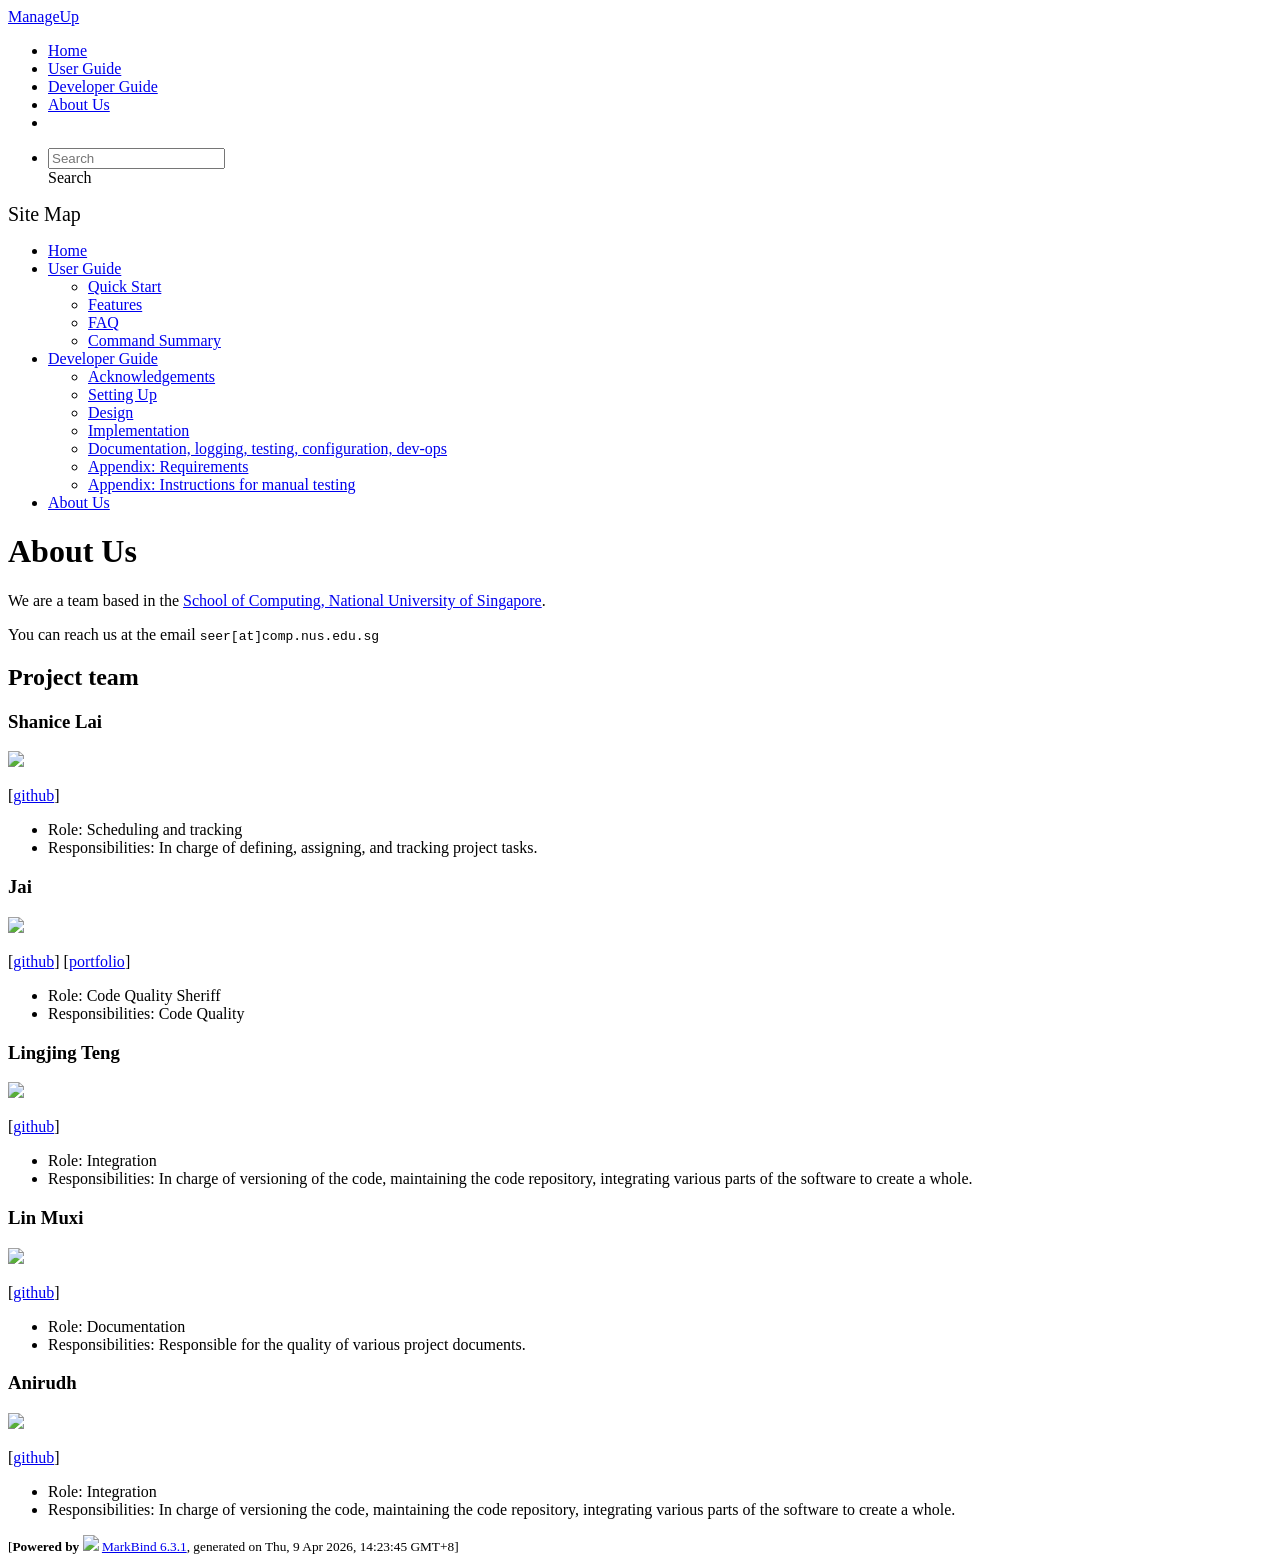
==== commit 7f5e9dff: "deploy: 2471ea503a9d944d4f478fcc01d40d4dea2de516" ====
--- a/AboutUs.html
+++ b/AboutUs.html
@@ -13,7 +13,7 @@
 </script>
 <body  data-code-theme="light">
 <div id="app"><!--[--><header sticky><div data-v-26aac3dc><nav class="navbar navbar-expand-md d-print-none navbar-dark bg-dark" data-v-26aac3dc><div class="container-fluid" data-v-26aac3dc><div class="navbar-left" data-v-26aac3dc><!--[--><a href="/tp/index.html" title="Home" class="navbar-brand">ManageUp</a><!--]--></div><div class="navbar-default" data-v-26aac3dc><ul class="navbar-nav me-auto mt-2 mt-lg-0" data-v-26aac3dc><!--[--> <li><a href="/tp/index.html" class="nav-link">Home</a></li> <li><a href="/tp/UserGuide.html" class="nav-link">User Guide</a></li> <li><a href="/tp/DeveloperGuide.html" class="nav-link">Developer Guide</a></li> <li><a href="/tp/AboutUs.html" class="nav-link">About Us</a></li> <li><a href="https://github.com/se-edu/addressbook-level3" target="_blank" class="nav-link"><span><span aria-hidden="true" class="fab fa-github"></span></span></a></li> <!--]--></ul></div><ul class="navbar-nav navbar-right" data-v-26aac3dc><!--[--><li><form class="navbar-form"><div style="position:relative;" class="dropdown" data-v-00e26d0a><!--[--><input value="" data-bs-toggle="dropdown" type="text" class="form-control" placeholder="Search" autocomplete="off" data-v-00e26d0a><div class="form-control placeholder-div-hidden" data-v-00e26d0a>Search</div><!--]--><ul class="dropdown-menu search-dropdown-menu dropdown-menu-hidden dropdown-menu-end" data-v-00e26d0a><!--[--><!--]--></ul></div></form></li><!--]--></ul></div></nav><div style="display:none;" class="lower-navbar-container" data-v-26aac3dc><!--[--><!----><!----><!--]--></div></div></header> <div id="flex-body"><nav id="site-nav" data-v-6b1b63d2><!--[--><div class="site-nav-top"><div class="fw-bold mb-2" style="font-size:1.25rem;">Site Map</div></div> <div class="nav-component slim-scroll"><div class="site-nav-root"><!--[--><ul class="site-nav-list site-nav-list-root" data-v-6b1b63d2><!--[--><li><div class="site-nav-default-list-item site-nav-list-item-0" onclick="handleSiteNavClick(this)"><a href="/tp/index.html">Home</a></div></li> <li><div class="site-nav-default-list-item site-nav-list-item-0" onclick="handleSiteNavClick(this)"><a href="/tp/UserGuide.html">User Guide</a> <div class="site-nav-dropdown-btn-container"><i class="site-nav-dropdown-btn-icon site-nav-rotate-icon" onclick="handleSiteNavClick(this.parentNode.parentNode, false); event.stopPropagation();"><span class="glyphicon glyphicon-menu-down" aria-hidden="true"></span></i></div></div><ul class="site-nav-dropdown-container site-nav-dropdown-container-open site-nav-list"><li><div class="site-nav-default-list-item site-nav-list-item-1" onclick="handleSiteNavClick(this)"><a href="/tp/UserGuide.html#quick-start">Quick Start</a></div></li> <li><div class="site-nav-default-list-item site-nav-list-item-1" onclick="handleSiteNavClick(this)"><a href="/tp/UserGuide.html#features">Features</a></div></li> <li><div class="site-nav-default-list-item site-nav-list-item-1" onclick="handleSiteNavClick(this)"><a href="/tp/UserGuide.html#faq">FAQ</a></div></li> <li><div class="site-nav-default-list-item site-nav-list-item-1" onclick="handleSiteNavClick(this)"><a href="/tp/UserGuide.html#faq">Command Summary</a></div></li></ul></li> <li><div class="site-nav-default-list-item site-nav-list-item-0" onclick="handleSiteNavClick(this)"><a href="/tp/DeveloperGuide.html">Developer Guide</a> <div class="site-nav-dropdown-btn-container"><i class="site-nav-dropdown-btn-icon site-nav-rotate-icon" onclick="handleSiteNavClick(this.parentNode.parentNode, false); event.stopPropagation();"><span class="glyphicon glyphicon-menu-down" aria-hidden="true"></span></i></div></div><ul class="site-nav-dropdown-container site-nav-dropdown-container-open site-nav-list"><li><div class="site-nav-default-list-item site-nav-list-item-1" onclick="handleSiteNavClick(this)"><a href="/tp/DeveloperGuide.html#acknowledgements">Acknowledgements</a></div></li> <li><div class="site-nav-default-list-item site-nav-list-item-1" onclick="handleSiteNavClick(this)"><a href="/tp/DeveloperGuide.html#setting-up-getting-started">Setting Up</a></div></li> <li><div class="site-nav-default-list-item site-nav-list-item-1" onclick="handleSiteNavClick(this)"><a href="/tp/DeveloperGuide.html#design">Design</a></div></li> <li><div class="site-nav-default-list-item site-nav-list-item-1" onclick="handleSiteNavClick(this)"><a href="/tp/DeveloperGuide.html#implementation">Implementation</a></div></li> <li><div class="site-nav-default-list-item site-nav-list-item-1" onclick="handleSiteNavClick(this)"><a href="/tp/DeveloperGuide.html#documentation-logging-testing-configuration-dev-ops">Documentation, logging, testing, configuration, dev-ops</a></div></li> <li><div class="site-nav-default-list-item site-nav-list-item-1" onclick="handleSiteNavClick(this)"><a href="/tp/DeveloperGuide.html#appendix-requirements">Appendix: Requirements</a></div></li> <li><div class="site-nav-default-list-item site-nav-list-item-1" onclick="handleSiteNavClick(this)"><a href="/tp/DeveloperGuide.html#appendix-instructions-for-manual-testing">Appendix: Instructions for manual testing</a></div></li></ul></li> <li><div class="site-nav-default-list-item site-nav-list-item-0" onclick="handleSiteNavClick(this)"><a href="/tp/AboutUs.html">About Us</a></div></li><!--]--><!--v-if--></ul><!--]--></div></div><!--]--><!--v-if--></nav> <div id="content-wrapper"><h1 id="about-us">About Us<a class="fa fa-anchor" href="#about-us" onclick="event.stopPropagation()"></a></h1> <p>We are a team based in the <a href="http://www.comp.nus.edu.sg">School of Computing, National University of Singapore</a>.</p> <p>You can reach us at the email <code class="hljs inline no-lang">seer[at]comp.nus.edu.sg</code></p> <h2 id="project-team">Project team<a class="fa fa-anchor" href="#project-team" onclick="event.stopPropagation()"></a></h2> <h3 id="shanice-lai">Shanice Lai<a class="fa fa-anchor" href="#shanice-lai" onclick="event.stopPropagation()"></a></h3> <img src="/tp/images/print-shanice.png" width="200px"> <p>[<a href="https://github.com/print-shanice">github</a>]</p> <ul><li>Role: Scheduling and tracking</li> <li>Responsibilities: In charge of defining, assigning, and tracking project tasks.</li></ul> <h3 id="jai">Jai<a class="fa fa-anchor" href="#jai" onclick="event.stopPropagation()"></a></h3> <img src="/tp/images/jaiwalker01.png" width="250px"> <p>[<a href="http://github.com/jaiwalker01">github</a>]
-[<a href="/tp/team/johndoe.html">portfolio</a>]</p> <ul><li>Role: Code Quality Sheriff</li> <li>Responsibilities: Code Quality</li></ul> <h3 id="lingjing-teng">Lingjing Teng<a class="fa fa-anchor" href="#lingjing-teng" onclick="event.stopPropagation()"></a></h3> <img src="/tp/images/teng0819.png" width="200px"> <p>[<a href="http://github.com/teng0819">github</a>]</p> <ul><li>Role: Integration</li> <li>Responsibilities: In charge of versioning of the code, maintaining the code repository, integrating various parts of the software to create a whole.</li></ul> <h3 id="lin-muxi">Lin Muxi<a class="fa fa-anchor" href="#lin-muxi" onclick="event.stopPropagation()"></a></h3> <img src="/tp/images/mxxxx23.png" width="200px"> <p>[<a href="http://github.com/mxxxx23">github</a>]</p> <ul><li>Role: Documentation</li> <li>Responsibilities: Responsible for the quality of various project documents.</li></ul> <h3 id="anirudh">Anirudh<a class="fa fa-anchor" href="#anirudh" onclick="event.stopPropagation()"></a></h3> <img src="/tp/images/anir2212.png" width="500px"> <p>[<a href="http://github.com/anir2212">github</a>]</p> <ul><li>Role: Integration</li> <li>Responsibilities: In charge of versioning the code, maintaining the code repository, integrating various parts of the software to create a whole.</li></ul></div> <nav id="page-nav" data-v-6b1b63d2><!--[--><div class="nav-component slim-scroll"></div><!--]--><!--v-if--></nav> <div class="scroll-top-button fa-lg d-print-none" style="display:none;bottom:2%;right:2%;position:fixed;" aria-hidden="true"><!--[--><i class="fas fa-arrow-circle-up"></i><!--]--></div></div> <footer><div class="text-center"><small>[<span><strong>Powered by</strong></span> <img src="https://markbind.org/favicon.ico" width="30"> <a href="https://markbind.org/">MarkBind 6.3.1</a>, generated on Thu, 9 Apr 2026, 13:48:27 GMT+8]</small></div></footer><!--]--></div>
+[<a href="/tp/team/johndoe.html">portfolio</a>]</p> <ul><li>Role: Code Quality Sheriff</li> <li>Responsibilities: Code Quality</li></ul> <h3 id="lingjing-teng">Lingjing Teng<a class="fa fa-anchor" href="#lingjing-teng" onclick="event.stopPropagation()"></a></h3> <img src="/tp/images/teng0819.png" width="200px"> <p>[<a href="http://github.com/teng0819">github</a>]</p> <ul><li>Role: Integration</li> <li>Responsibilities: In charge of versioning of the code, maintaining the code repository, integrating various parts of the software to create a whole.</li></ul> <h3 id="lin-muxi">Lin Muxi<a class="fa fa-anchor" href="#lin-muxi" onclick="event.stopPropagation()"></a></h3> <img src="/tp/images/mxxxx23.png" width="200px"> <p>[<a href="http://github.com/mxxxx23">github</a>]</p> <ul><li>Role: Documentation</li> <li>Responsibilities: Responsible for the quality of various project documents.</li></ul> <h3 id="anirudh">Anirudh<a class="fa fa-anchor" href="#anirudh" onclick="event.stopPropagation()"></a></h3> <img src="/tp/images/anir2212.png" width="500px"> <p>[<a href="http://github.com/anir2212">github</a>]</p> <ul><li>Role: Integration</li> <li>Responsibilities: In charge of versioning the code, maintaining the code repository, integrating various parts of the software to create a whole.</li></ul></div> <nav id="page-nav" data-v-6b1b63d2><!--[--><div class="nav-component slim-scroll"></div><!--]--><!--v-if--></nav> <div class="scroll-top-button fa-lg d-print-none" style="display:none;bottom:2%;right:2%;position:fixed;" aria-hidden="true"><!--[--><i class="fas fa-arrow-circle-up"></i><!--]--></div></div> <footer><div class="text-center"><small>[<span><strong>Powered by</strong></span> <img src="https://markbind.org/favicon.ico" width="30"> <a href="https://markbind.org/">MarkBind 6.3.1</a>, generated on Thu, 9 Apr 2026, 14:23:45 GMT+8]</small></div></footer><!--]--></div>
 </body><script src="/tp/markbind/js/bootstrap-utility.min.js"></script>
 <script src="/tp/markbind/js/polyfill.min.js"></script>
 <script src="/tp/markbind/js/vue.global.prod.min.js"></script>
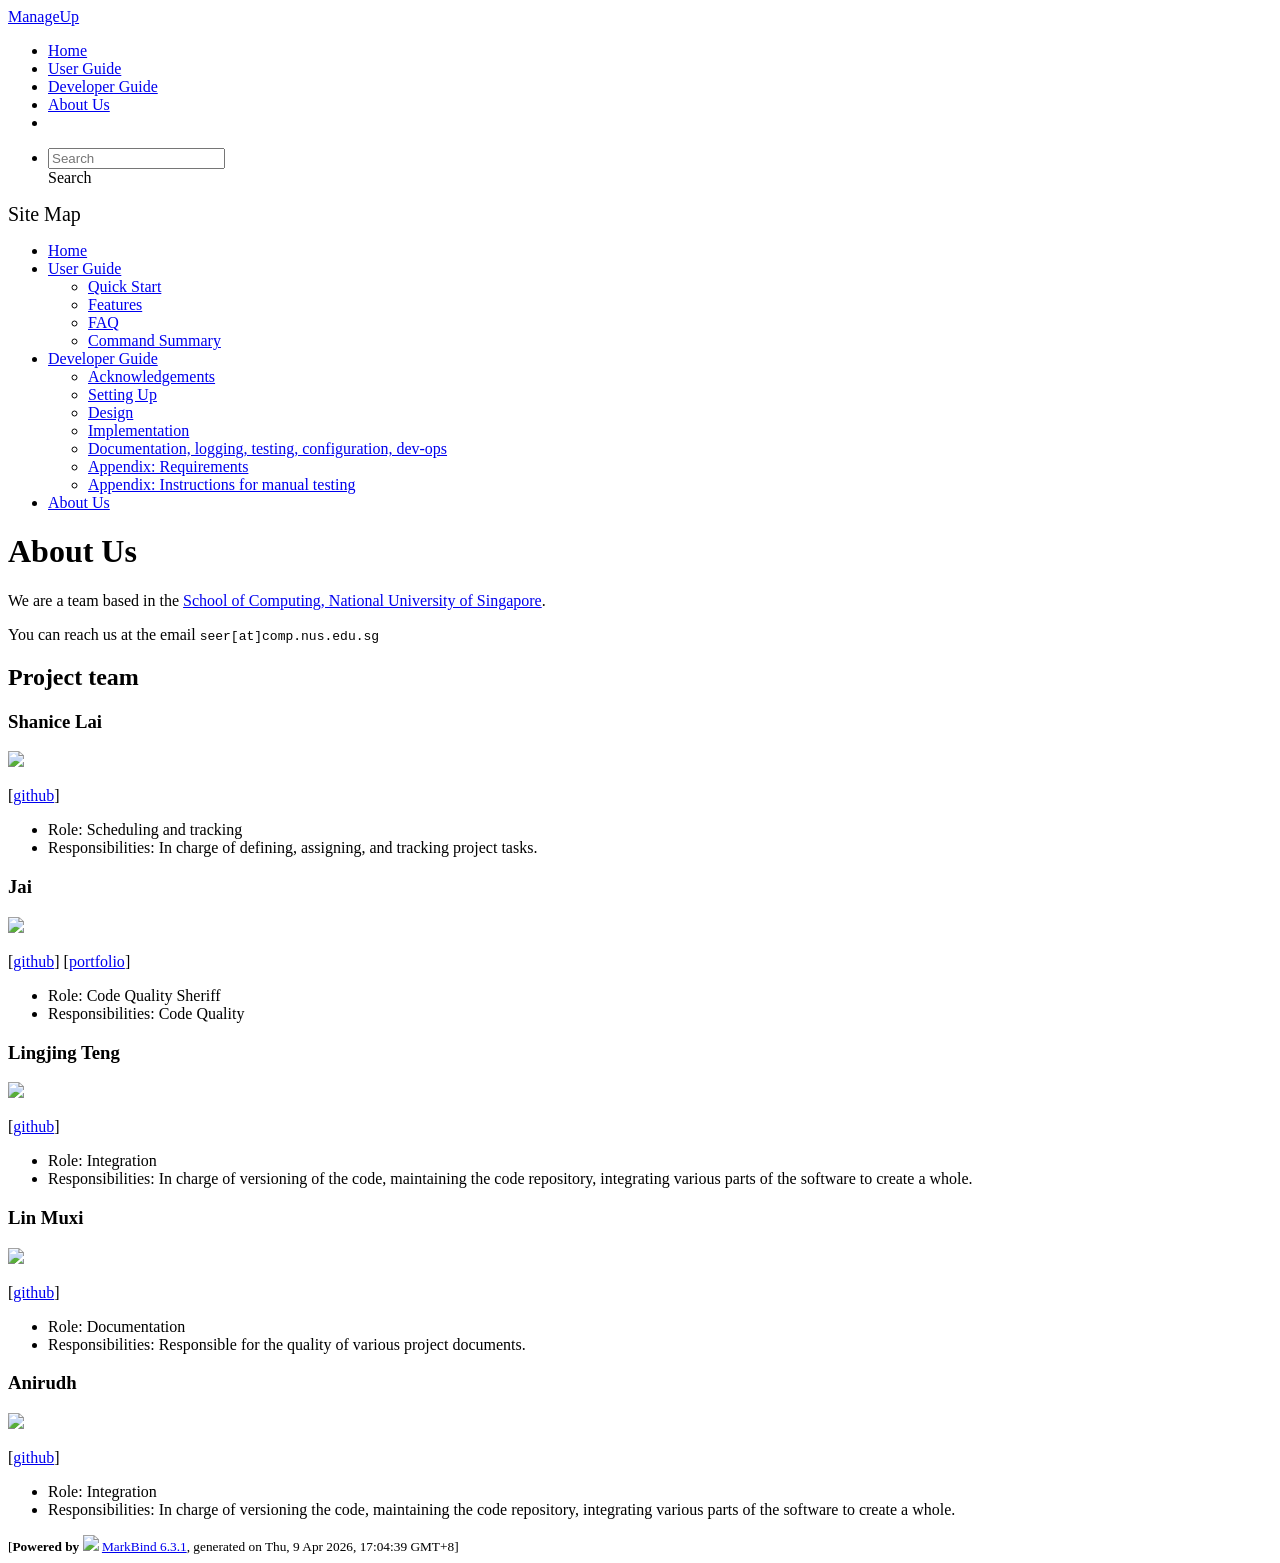
==== commit efad31d1: "deploy: 19c8909da1b8ea135d64239b4ab27e5fcf2f06b5" ====
--- a/AboutUs.html
+++ b/AboutUs.html
@@ -13,7 +13,7 @@
 </script>
 <body  data-code-theme="light">
 <div id="app"><!--[--><header sticky><div data-v-26aac3dc><nav class="navbar navbar-expand-md d-print-none navbar-dark bg-dark" data-v-26aac3dc><div class="container-fluid" data-v-26aac3dc><div class="navbar-left" data-v-26aac3dc><!--[--><a href="/tp/index.html" title="Home" class="navbar-brand">ManageUp</a><!--]--></div><div class="navbar-default" data-v-26aac3dc><ul class="navbar-nav me-auto mt-2 mt-lg-0" data-v-26aac3dc><!--[--> <li><a href="/tp/index.html" class="nav-link">Home</a></li> <li><a href="/tp/UserGuide.html" class="nav-link">User Guide</a></li> <li><a href="/tp/DeveloperGuide.html" class="nav-link">Developer Guide</a></li> <li><a href="/tp/AboutUs.html" class="nav-link">About Us</a></li> <li><a href="https://github.com/se-edu/addressbook-level3" target="_blank" class="nav-link"><span><span aria-hidden="true" class="fab fa-github"></span></span></a></li> <!--]--></ul></div><ul class="navbar-nav navbar-right" data-v-26aac3dc><!--[--><li><form class="navbar-form"><div style="position:relative;" class="dropdown" data-v-00e26d0a><!--[--><input value="" data-bs-toggle="dropdown" type="text" class="form-control" placeholder="Search" autocomplete="off" data-v-00e26d0a><div class="form-control placeholder-div-hidden" data-v-00e26d0a>Search</div><!--]--><ul class="dropdown-menu search-dropdown-menu dropdown-menu-hidden dropdown-menu-end" data-v-00e26d0a><!--[--><!--]--></ul></div></form></li><!--]--></ul></div></nav><div style="display:none;" class="lower-navbar-container" data-v-26aac3dc><!--[--><!----><!----><!--]--></div></div></header> <div id="flex-body"><nav id="site-nav" data-v-6b1b63d2><!--[--><div class="site-nav-top"><div class="fw-bold mb-2" style="font-size:1.25rem;">Site Map</div></div> <div class="nav-component slim-scroll"><div class="site-nav-root"><!--[--><ul class="site-nav-list site-nav-list-root" data-v-6b1b63d2><!--[--><li><div class="site-nav-default-list-item site-nav-list-item-0" onclick="handleSiteNavClick(this)"><a href="/tp/index.html">Home</a></div></li> <li><div class="site-nav-default-list-item site-nav-list-item-0" onclick="handleSiteNavClick(this)"><a href="/tp/UserGuide.html">User Guide</a> <div class="site-nav-dropdown-btn-container"><i class="site-nav-dropdown-btn-icon site-nav-rotate-icon" onclick="handleSiteNavClick(this.parentNode.parentNode, false); event.stopPropagation();"><span class="glyphicon glyphicon-menu-down" aria-hidden="true"></span></i></div></div><ul class="site-nav-dropdown-container site-nav-dropdown-container-open site-nav-list"><li><div class="site-nav-default-list-item site-nav-list-item-1" onclick="handleSiteNavClick(this)"><a href="/tp/UserGuide.html#quick-start">Quick Start</a></div></li> <li><div class="site-nav-default-list-item site-nav-list-item-1" onclick="handleSiteNavClick(this)"><a href="/tp/UserGuide.html#features">Features</a></div></li> <li><div class="site-nav-default-list-item site-nav-list-item-1" onclick="handleSiteNavClick(this)"><a href="/tp/UserGuide.html#faq">FAQ</a></div></li> <li><div class="site-nav-default-list-item site-nav-list-item-1" onclick="handleSiteNavClick(this)"><a href="/tp/UserGuide.html#faq">Command Summary</a></div></li></ul></li> <li><div class="site-nav-default-list-item site-nav-list-item-0" onclick="handleSiteNavClick(this)"><a href="/tp/DeveloperGuide.html">Developer Guide</a> <div class="site-nav-dropdown-btn-container"><i class="site-nav-dropdown-btn-icon site-nav-rotate-icon" onclick="handleSiteNavClick(this.parentNode.parentNode, false); event.stopPropagation();"><span class="glyphicon glyphicon-menu-down" aria-hidden="true"></span></i></div></div><ul class="site-nav-dropdown-container site-nav-dropdown-container-open site-nav-list"><li><div class="site-nav-default-list-item site-nav-list-item-1" onclick="handleSiteNavClick(this)"><a href="/tp/DeveloperGuide.html#acknowledgements">Acknowledgements</a></div></li> <li><div class="site-nav-default-list-item site-nav-list-item-1" onclick="handleSiteNavClick(this)"><a href="/tp/DeveloperGuide.html#setting-up-getting-started">Setting Up</a></div></li> <li><div class="site-nav-default-list-item site-nav-list-item-1" onclick="handleSiteNavClick(this)"><a href="/tp/DeveloperGuide.html#design">Design</a></div></li> <li><div class="site-nav-default-list-item site-nav-list-item-1" onclick="handleSiteNavClick(this)"><a href="/tp/DeveloperGuide.html#implementation">Implementation</a></div></li> <li><div class="site-nav-default-list-item site-nav-list-item-1" onclick="handleSiteNavClick(this)"><a href="/tp/DeveloperGuide.html#documentation-logging-testing-configuration-dev-ops">Documentation, logging, testing, configuration, dev-ops</a></div></li> <li><div class="site-nav-default-list-item site-nav-list-item-1" onclick="handleSiteNavClick(this)"><a href="/tp/DeveloperGuide.html#appendix-requirements">Appendix: Requirements</a></div></li> <li><div class="site-nav-default-list-item site-nav-list-item-1" onclick="handleSiteNavClick(this)"><a href="/tp/DeveloperGuide.html#appendix-instructions-for-manual-testing">Appendix: Instructions for manual testing</a></div></li></ul></li> <li><div class="site-nav-default-list-item site-nav-list-item-0" onclick="handleSiteNavClick(this)"><a href="/tp/AboutUs.html">About Us</a></div></li><!--]--><!--v-if--></ul><!--]--></div></div><!--]--><!--v-if--></nav> <div id="content-wrapper"><h1 id="about-us">About Us<a class="fa fa-anchor" href="#about-us" onclick="event.stopPropagation()"></a></h1> <p>We are a team based in the <a href="http://www.comp.nus.edu.sg">School of Computing, National University of Singapore</a>.</p> <p>You can reach us at the email <code class="hljs inline no-lang">seer[at]comp.nus.edu.sg</code></p> <h2 id="project-team">Project team<a class="fa fa-anchor" href="#project-team" onclick="event.stopPropagation()"></a></h2> <h3 id="shanice-lai">Shanice Lai<a class="fa fa-anchor" href="#shanice-lai" onclick="event.stopPropagation()"></a></h3> <img src="/tp/images/print-shanice.png" width="200px"> <p>[<a href="https://github.com/print-shanice">github</a>]</p> <ul><li>Role: Scheduling and tracking</li> <li>Responsibilities: In charge of defining, assigning, and tracking project tasks.</li></ul> <h3 id="jai">Jai<a class="fa fa-anchor" href="#jai" onclick="event.stopPropagation()"></a></h3> <img src="/tp/images/jaiwalker01.png" width="250px"> <p>[<a href="http://github.com/jaiwalker01">github</a>]
-[<a href="/tp/team/johndoe.html">portfolio</a>]</p> <ul><li>Role: Code Quality Sheriff</li> <li>Responsibilities: Code Quality</li></ul> <h3 id="lingjing-teng">Lingjing Teng<a class="fa fa-anchor" href="#lingjing-teng" onclick="event.stopPropagation()"></a></h3> <img src="/tp/images/teng0819.png" width="200px"> <p>[<a href="http://github.com/teng0819">github</a>]</p> <ul><li>Role: Integration</li> <li>Responsibilities: In charge of versioning of the code, maintaining the code repository, integrating various parts of the software to create a whole.</li></ul> <h3 id="lin-muxi">Lin Muxi<a class="fa fa-anchor" href="#lin-muxi" onclick="event.stopPropagation()"></a></h3> <img src="/tp/images/mxxxx23.png" width="200px"> <p>[<a href="http://github.com/mxxxx23">github</a>]</p> <ul><li>Role: Documentation</li> <li>Responsibilities: Responsible for the quality of various project documents.</li></ul> <h3 id="anirudh">Anirudh<a class="fa fa-anchor" href="#anirudh" onclick="event.stopPropagation()"></a></h3> <img src="/tp/images/anir2212.png" width="500px"> <p>[<a href="http://github.com/anir2212">github</a>]</p> <ul><li>Role: Integration</li> <li>Responsibilities: In charge of versioning the code, maintaining the code repository, integrating various parts of the software to create a whole.</li></ul></div> <nav id="page-nav" data-v-6b1b63d2><!--[--><div class="nav-component slim-scroll"></div><!--]--><!--v-if--></nav> <div class="scroll-top-button fa-lg d-print-none" style="display:none;bottom:2%;right:2%;position:fixed;" aria-hidden="true"><!--[--><i class="fas fa-arrow-circle-up"></i><!--]--></div></div> <footer><div class="text-center"><small>[<span><strong>Powered by</strong></span> <img src="https://markbind.org/favicon.ico" width="30"> <a href="https://markbind.org/">MarkBind 6.3.1</a>, generated on Thu, 9 Apr 2026, 14:23:45 GMT+8]</small></div></footer><!--]--></div>
+[<a href="/tp/team/johndoe.html">portfolio</a>]</p> <ul><li>Role: Code Quality Sheriff</li> <li>Responsibilities: Code Quality</li></ul> <h3 id="lingjing-teng">Lingjing Teng<a class="fa fa-anchor" href="#lingjing-teng" onclick="event.stopPropagation()"></a></h3> <img src="/tp/images/teng0819.png" width="200px"> <p>[<a href="http://github.com/teng0819">github</a>]</p> <ul><li>Role: Integration</li> <li>Responsibilities: In charge of versioning of the code, maintaining the code repository, integrating various parts of the software to create a whole.</li></ul> <h3 id="lin-muxi">Lin Muxi<a class="fa fa-anchor" href="#lin-muxi" onclick="event.stopPropagation()"></a></h3> <img src="/tp/images/mxxxx23.png" width="200px"> <p>[<a href="http://github.com/mxxxx23">github</a>]</p> <ul><li>Role: Documentation</li> <li>Responsibilities: Responsible for the quality of various project documents.</li></ul> <h3 id="anirudh">Anirudh<a class="fa fa-anchor" href="#anirudh" onclick="event.stopPropagation()"></a></h3> <img src="/tp/images/anir2212.png" width="500px"> <p>[<a href="http://github.com/anir2212">github</a>]</p> <ul><li>Role: Integration</li> <li>Responsibilities: In charge of versioning the code, maintaining the code repository, integrating various parts of the software to create a whole.</li></ul></div> <nav id="page-nav" data-v-6b1b63d2><!--[--><div class="nav-component slim-scroll"></div><!--]--><!--v-if--></nav> <div class="scroll-top-button fa-lg d-print-none" style="display:none;bottom:2%;right:2%;position:fixed;" aria-hidden="true"><!--[--><i class="fas fa-arrow-circle-up"></i><!--]--></div></div> <footer><div class="text-center"><small>[<span><strong>Powered by</strong></span> <img src="https://markbind.org/favicon.ico" width="30"> <a href="https://markbind.org/">MarkBind 6.3.1</a>, generated on Thu, 9 Apr 2026, 17:04:39 GMT+8]</small></div></footer><!--]--></div>
 </body><script src="/tp/markbind/js/bootstrap-utility.min.js"></script>
 <script src="/tp/markbind/js/polyfill.min.js"></script>
 <script src="/tp/markbind/js/vue.global.prod.min.js"></script>
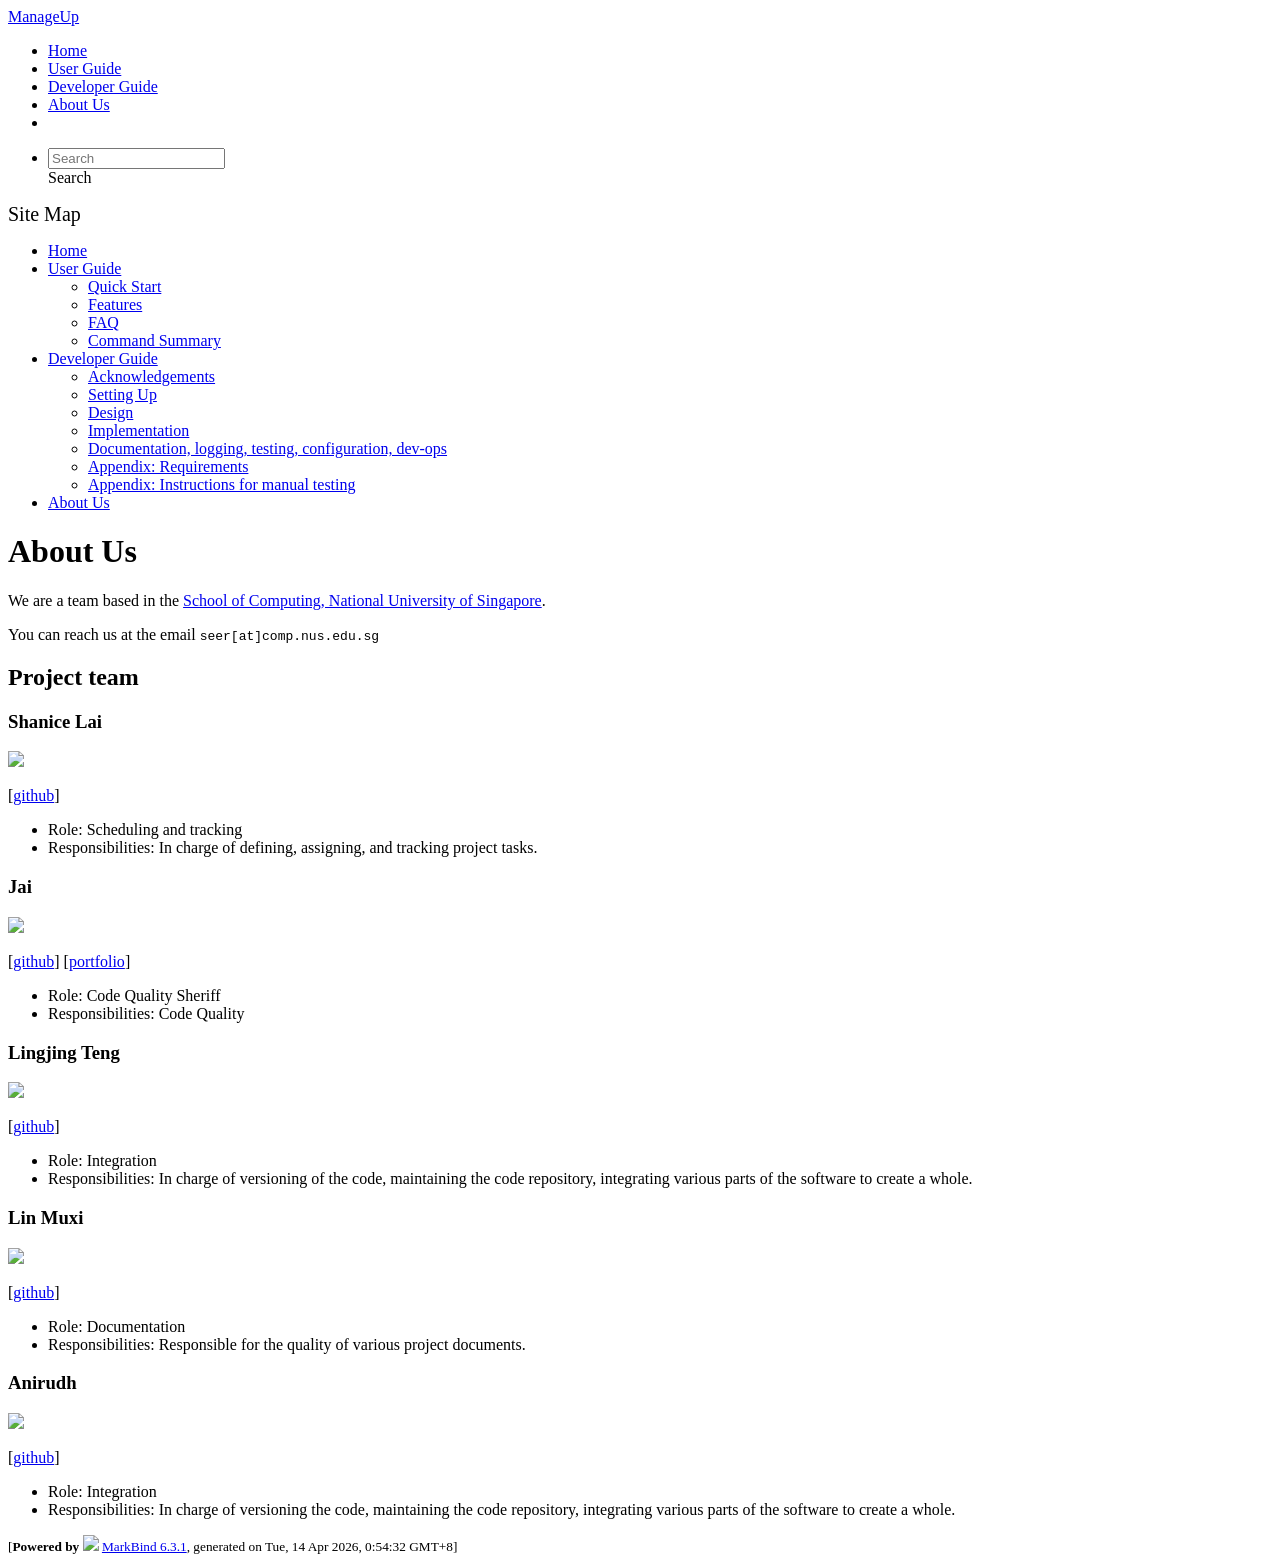
==== commit 0b1f9819: "deploy: 3f93cdeb1f7fbb306de96eb6fa89567d690f90cd" ====
--- a/AboutUs.html
+++ b/AboutUs.html
@@ -13,7 +13,7 @@
 </script>
 <body  data-code-theme="light">
 <div id="app"><!--[--><header sticky><div data-v-26aac3dc><nav class="navbar navbar-expand-md d-print-none navbar-dark bg-dark" data-v-26aac3dc><div class="container-fluid" data-v-26aac3dc><div class="navbar-left" data-v-26aac3dc><!--[--><a href="/tp/index.html" title="Home" class="navbar-brand">ManageUp</a><!--]--></div><div class="navbar-default" data-v-26aac3dc><ul class="navbar-nav me-auto mt-2 mt-lg-0" data-v-26aac3dc><!--[--> <li><a href="/tp/index.html" class="nav-link">Home</a></li> <li><a href="/tp/UserGuide.html" class="nav-link">User Guide</a></li> <li><a href="/tp/DeveloperGuide.html" class="nav-link">Developer Guide</a></li> <li><a href="/tp/AboutUs.html" class="nav-link">About Us</a></li> <li><a href="https://github.com/se-edu/addressbook-level3" target="_blank" class="nav-link"><span><span aria-hidden="true" class="fab fa-github"></span></span></a></li> <!--]--></ul></div><ul class="navbar-nav navbar-right" data-v-26aac3dc><!--[--><li><form class="navbar-form"><div style="position:relative;" class="dropdown" data-v-00e26d0a><!--[--><input value="" data-bs-toggle="dropdown" type="text" class="form-control" placeholder="Search" autocomplete="off" data-v-00e26d0a><div class="form-control placeholder-div-hidden" data-v-00e26d0a>Search</div><!--]--><ul class="dropdown-menu search-dropdown-menu dropdown-menu-hidden dropdown-menu-end" data-v-00e26d0a><!--[--><!--]--></ul></div></form></li><!--]--></ul></div></nav><div style="display:none;" class="lower-navbar-container" data-v-26aac3dc><!--[--><!----><!----><!--]--></div></div></header> <div id="flex-body"><nav id="site-nav" data-v-6b1b63d2><!--[--><div class="site-nav-top"><div class="fw-bold mb-2" style="font-size:1.25rem;">Site Map</div></div> <div class="nav-component slim-scroll"><div class="site-nav-root"><!--[--><ul class="site-nav-list site-nav-list-root" data-v-6b1b63d2><!--[--><li><div class="site-nav-default-list-item site-nav-list-item-0" onclick="handleSiteNavClick(this)"><a href="/tp/index.html">Home</a></div></li> <li><div class="site-nav-default-list-item site-nav-list-item-0" onclick="handleSiteNavClick(this)"><a href="/tp/UserGuide.html">User Guide</a> <div class="site-nav-dropdown-btn-container"><i class="site-nav-dropdown-btn-icon site-nav-rotate-icon" onclick="handleSiteNavClick(this.parentNode.parentNode, false); event.stopPropagation();"><span class="glyphicon glyphicon-menu-down" aria-hidden="true"></span></i></div></div><ul class="site-nav-dropdown-container site-nav-dropdown-container-open site-nav-list"><li><div class="site-nav-default-list-item site-nav-list-item-1" onclick="handleSiteNavClick(this)"><a href="/tp/UserGuide.html#quick-start">Quick Start</a></div></li> <li><div class="site-nav-default-list-item site-nav-list-item-1" onclick="handleSiteNavClick(this)"><a href="/tp/UserGuide.html#features">Features</a></div></li> <li><div class="site-nav-default-list-item site-nav-list-item-1" onclick="handleSiteNavClick(this)"><a href="/tp/UserGuide.html#faq">FAQ</a></div></li> <li><div class="site-nav-default-list-item site-nav-list-item-1" onclick="handleSiteNavClick(this)"><a href="/tp/UserGuide.html#faq">Command Summary</a></div></li></ul></li> <li><div class="site-nav-default-list-item site-nav-list-item-0" onclick="handleSiteNavClick(this)"><a href="/tp/DeveloperGuide.html">Developer Guide</a> <div class="site-nav-dropdown-btn-container"><i class="site-nav-dropdown-btn-icon site-nav-rotate-icon" onclick="handleSiteNavClick(this.parentNode.parentNode, false); event.stopPropagation();"><span class="glyphicon glyphicon-menu-down" aria-hidden="true"></span></i></div></div><ul class="site-nav-dropdown-container site-nav-dropdown-container-open site-nav-list"><li><div class="site-nav-default-list-item site-nav-list-item-1" onclick="handleSiteNavClick(this)"><a href="/tp/DeveloperGuide.html#acknowledgements">Acknowledgements</a></div></li> <li><div class="site-nav-default-list-item site-nav-list-item-1" onclick="handleSiteNavClick(this)"><a href="/tp/DeveloperGuide.html#setting-up-getting-started">Setting Up</a></div></li> <li><div class="site-nav-default-list-item site-nav-list-item-1" onclick="handleSiteNavClick(this)"><a href="/tp/DeveloperGuide.html#design">Design</a></div></li> <li><div class="site-nav-default-list-item site-nav-list-item-1" onclick="handleSiteNavClick(this)"><a href="/tp/DeveloperGuide.html#implementation">Implementation</a></div></li> <li><div class="site-nav-default-list-item site-nav-list-item-1" onclick="handleSiteNavClick(this)"><a href="/tp/DeveloperGuide.html#documentation-logging-testing-configuration-dev-ops">Documentation, logging, testing, configuration, dev-ops</a></div></li> <li><div class="site-nav-default-list-item site-nav-list-item-1" onclick="handleSiteNavClick(this)"><a href="/tp/DeveloperGuide.html#appendix-requirements">Appendix: Requirements</a></div></li> <li><div class="site-nav-default-list-item site-nav-list-item-1" onclick="handleSiteNavClick(this)"><a href="/tp/DeveloperGuide.html#appendix-instructions-for-manual-testing">Appendix: Instructions for manual testing</a></div></li></ul></li> <li><div class="site-nav-default-list-item site-nav-list-item-0" onclick="handleSiteNavClick(this)"><a href="/tp/AboutUs.html">About Us</a></div></li><!--]--><!--v-if--></ul><!--]--></div></div><!--]--><!--v-if--></nav> <div id="content-wrapper"><h1 id="about-us">About Us<a class="fa fa-anchor" href="#about-us" onclick="event.stopPropagation()"></a></h1> <p>We are a team based in the <a href="http://www.comp.nus.edu.sg">School of Computing, National University of Singapore</a>.</p> <p>You can reach us at the email <code class="hljs inline no-lang">seer[at]comp.nus.edu.sg</code></p> <h2 id="project-team">Project team<a class="fa fa-anchor" href="#project-team" onclick="event.stopPropagation()"></a></h2> <h3 id="shanice-lai">Shanice Lai<a class="fa fa-anchor" href="#shanice-lai" onclick="event.stopPropagation()"></a></h3> <img src="/tp/images/print-shanice.png" width="200px"> <p>[<a href="https://github.com/print-shanice">github</a>]</p> <ul><li>Role: Scheduling and tracking</li> <li>Responsibilities: In charge of defining, assigning, and tracking project tasks.</li></ul> <h3 id="jai">Jai<a class="fa fa-anchor" href="#jai" onclick="event.stopPropagation()"></a></h3> <img src="/tp/images/jaiwalker01.png" width="250px"> <p>[<a href="http://github.com/jaiwalker01">github</a>]
-[<a href="/tp/team/johndoe.html">portfolio</a>]</p> <ul><li>Role: Code Quality Sheriff</li> <li>Responsibilities: Code Quality</li></ul> <h3 id="lingjing-teng">Lingjing Teng<a class="fa fa-anchor" href="#lingjing-teng" onclick="event.stopPropagation()"></a></h3> <img src="/tp/images/teng0819.png" width="200px"> <p>[<a href="http://github.com/teng0819">github</a>]</p> <ul><li>Role: Integration</li> <li>Responsibilities: In charge of versioning of the code, maintaining the code repository, integrating various parts of the software to create a whole.</li></ul> <h3 id="lin-muxi">Lin Muxi<a class="fa fa-anchor" href="#lin-muxi" onclick="event.stopPropagation()"></a></h3> <img src="/tp/images/mxxxx23.png" width="200px"> <p>[<a href="http://github.com/mxxxx23">github</a>]</p> <ul><li>Role: Documentation</li> <li>Responsibilities: Responsible for the quality of various project documents.</li></ul> <h3 id="anirudh">Anirudh<a class="fa fa-anchor" href="#anirudh" onclick="event.stopPropagation()"></a></h3> <img src="/tp/images/anir2212.png" width="500px"> <p>[<a href="http://github.com/anir2212">github</a>]</p> <ul><li>Role: Integration</li> <li>Responsibilities: In charge of versioning the code, maintaining the code repository, integrating various parts of the software to create a whole.</li></ul></div> <nav id="page-nav" data-v-6b1b63d2><!--[--><div class="nav-component slim-scroll"></div><!--]--><!--v-if--></nav> <div class="scroll-top-button fa-lg d-print-none" style="display:none;bottom:2%;right:2%;position:fixed;" aria-hidden="true"><!--[--><i class="fas fa-arrow-circle-up"></i><!--]--></div></div> <footer><div class="text-center"><small>[<span><strong>Powered by</strong></span> <img src="https://markbind.org/favicon.ico" width="30"> <a href="https://markbind.org/">MarkBind 6.3.1</a>, generated on Thu, 9 Apr 2026, 17:04:39 GMT+8]</small></div></footer><!--]--></div>
+[<a href="/tp/team/johndoe.html">portfolio</a>]</p> <ul><li>Role: Code Quality Sheriff</li> <li>Responsibilities: Code Quality</li></ul> <h3 id="lingjing-teng">Lingjing Teng<a class="fa fa-anchor" href="#lingjing-teng" onclick="event.stopPropagation()"></a></h3> <img src="/tp/images/teng0819.png" width="200px"> <p>[<a href="http://github.com/teng0819">github</a>]</p> <ul><li>Role: Integration</li> <li>Responsibilities: In charge of versioning of the code, maintaining the code repository, integrating various parts of the software to create a whole.</li></ul> <h3 id="lin-muxi">Lin Muxi<a class="fa fa-anchor" href="#lin-muxi" onclick="event.stopPropagation()"></a></h3> <img src="/tp/images/mxxxx23.png" width="200px"> <p>[<a href="http://github.com/mxxxx23">github</a>]</p> <ul><li>Role: Documentation</li> <li>Responsibilities: Responsible for the quality of various project documents.</li></ul> <h3 id="anirudh">Anirudh<a class="fa fa-anchor" href="#anirudh" onclick="event.stopPropagation()"></a></h3> <img src="/tp/images/anir2212.png" width="500px"> <p>[<a href="http://github.com/anir2212">github</a>]</p> <ul><li>Role: Integration</li> <li>Responsibilities: In charge of versioning the code, maintaining the code repository, integrating various parts of the software to create a whole.</li></ul></div> <nav id="page-nav" data-v-6b1b63d2><!--[--><div class="nav-component slim-scroll"></div><!--]--><!--v-if--></nav> <div class="scroll-top-button fa-lg d-print-none" style="display:none;bottom:2%;right:2%;position:fixed;" aria-hidden="true"><!--[--><i class="fas fa-arrow-circle-up"></i><!--]--></div></div> <footer><div class="text-center"><small>[<span><strong>Powered by</strong></span> <img src="https://markbind.org/favicon.ico" width="30"> <a href="https://markbind.org/">MarkBind 6.3.1</a>, generated on Tue, 14 Apr 2026, 0:54:32 GMT+8]</small></div></footer><!--]--></div>
 </body><script src="/tp/markbind/js/bootstrap-utility.min.js"></script>
 <script src="/tp/markbind/js/polyfill.min.js"></script>
 <script src="/tp/markbind/js/vue.global.prod.min.js"></script>
